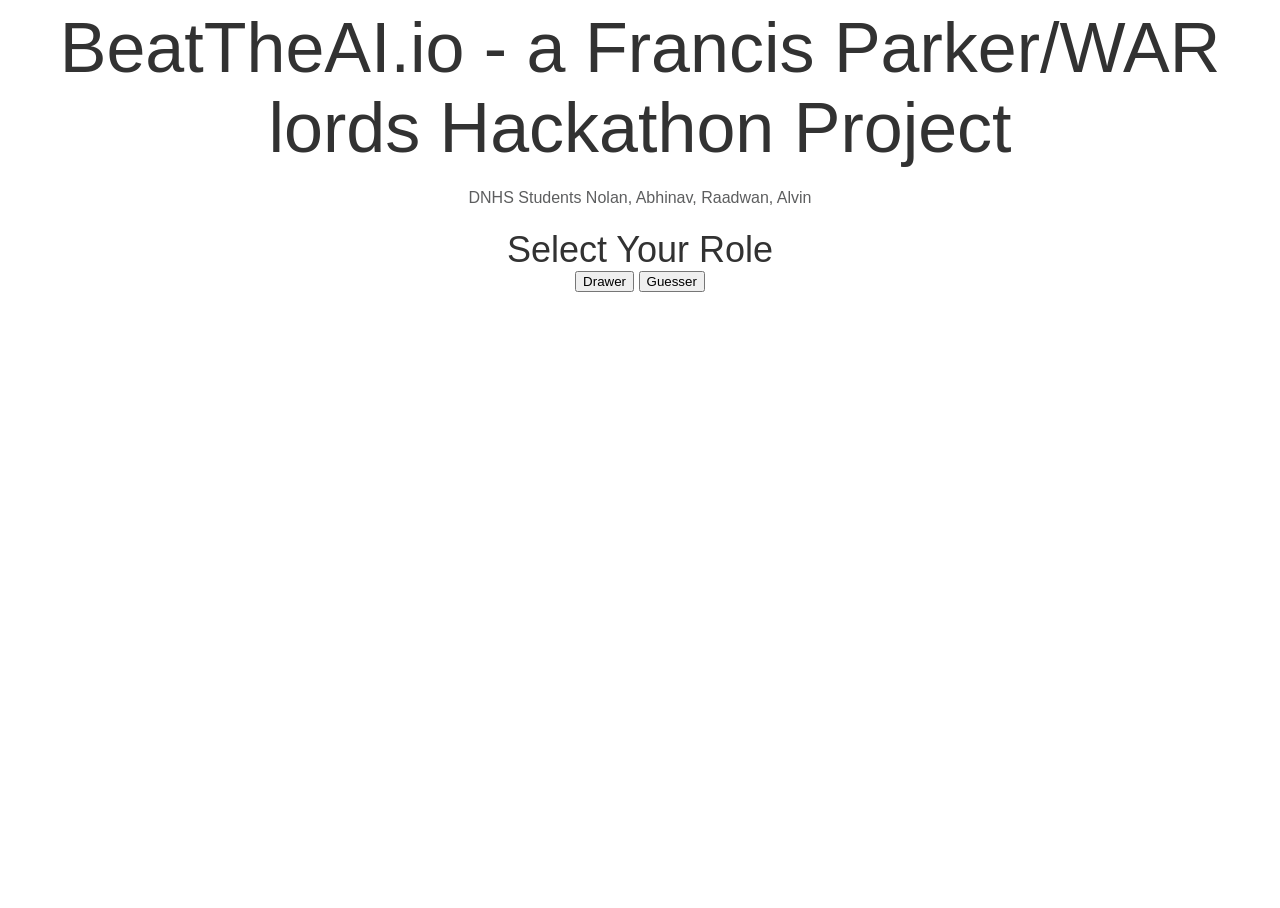
==== index.html @ f6fdb42e "fix css" ====
<html>


<center>
    <link rel="stylesheet" href="style.css">
     <title>BeatTheAI.io</title>
        <h1>BeatTheAI.io - a Francis Parker/WAR lords Hackathon Project</h1>
        <p>DNHS Students Nolan, Abhinav, Raadwan, Alvin</p>

        

        <h2>Select Your Role</h2>
        <button id="drawerButton" type="button" onclick="drawerOnClick()">Drawer</button>
        <button id="guesserButton" type="button" onclick="guesserOnClick()">Guesser</button>


</center>

<script type="text/javascript">
function drawerOnClick() {
    document.getElementById('drawer').style.visibility= "visible" ;
    document.getElementById('guesserButton').style.visibility= "hidden" ;
    document.getElementById('drawerButton').style.visibility= "hidden" ;

}
function guesserOnClick() {
    document.getElementById('guesser').style.visibility= "visible" ;
    
    document.getElementById('guesserButton').style.visibility= "hidden" ;
    document.getElementById('drawerButton').style.visibility= "hidden" ;



}
</script>
<div id="drawer" style="visibility: hidden">

    <script type="text/javascript">


    var canvas, ctx, flag = false,
        prevX = 0,
        currX = 0,

        prevY = 0,
        currY = 0,
        dot_flag = false;

    var x = "black",
        y = 2;
    
    function init() {
        canvas = document.getElementById('can');
        ctx = canvas.getContext("2d");
        w = canvas.width;
        h = canvas.height;
    
        canvas.addEventListener("mousemove", function (e) {
            findxy('move', e)
        }, false);
        canvas.addEventListener("mousedown", function (e) {
            findxy('down', e)
        }, false);
        canvas.addEventListener("mouseup", function (e) {
            findxy('up', e)
        }, false);
        canvas.addEventListener("mouseout", function (e) {
            findxy('out', e)
        }, false);
    }
    
    function color(obj) {
        x = "black";
    
    }
    
    function draw() {
        ctx.beginPath();
        ctx.moveTo(prevX, prevY);
        ctx.lineTo(currX, currY);
        ctx.strokeStyle = x;
        ctx.lineWidth = y;
        ctx.stroke();
        ctx.closePath();
        save();
    }
    
    function erase() {
            ctx.clearRect(0, 0, w, h);
            document.getElementById("canvasimg").style.display = "none";
        
    }
    
    function save() {
        
        document.getElementById("canvasimg").style.border = "2px solid";
        var dataURL = canvas.toDataURL();
        document.getElementById("canvasimg").src = dataURL;
        document.getElementById("canvasimg").style.display = "inline";
        console.log(dataURL)
    }
    
    function findxy(res, e) {
        if (res == 'down') {
            prevX = currX;
            prevY = currY;
            currX = e.clientX - canvas.offsetLeft;
            currY = e.clientY - canvas.offsetTop;
    
            flag = true;
            dot_flag = true;
            if (dot_flag) {
                ctx.beginPath();
                ctx.fillStyle = x;
                ctx.fillRect(currX, currY, 2, 2);
                ctx.closePath();
                dot_flag = false;
            }
        }
        if (res == 'up' || res == "out") {
            flag = false;
        }
        if (res == 'move') {
            if (flag) {
                prevX = currX;
                prevY = currY;
                currX = e.clientX - canvas.offsetLeft;
                currY = e.clientY - canvas.offsetTop;
                draw();
            }
        }
    }
    
    
    </script>
    <body onload="init()">

                <canvas id="can" width="256" height="256" style="position:absolute;top:10%;left:10%;border:2px solid;"></canvas>        
                <input type="button" value="clear" id="clr" size="23" onclick="erase()" style="position:absolute;top:55%;left:15%;">
 

        
    </body>
</div>


    <div id="guesser" style="visibility: hidden">

            <script type="text/javascript">
                <h1>Guesser</h1>
            </script>

     <body onload="init()">

                 <img id="canvasimg" style="position:absolute;top:10%;left:52%;" style="display:none;">


        </body>

            </div>
    </html>
---- style.css ----
html,
body {
	height: 100%;
	font-family: 'PT Sans', sans-serif;
	-webkit-font-smoothing: antialiased;
	font-smoothing: antialiased;
}

h1,
h2,
h3,
h4,
h5,
h6 {
	margin: 0;
	color: #323232;
	font-weight: 400;
}

h1 {
	font-size: 70px;
}

h2 {
	font-size: 36px;
}

h3 {
	font-size: 30px;
}

h4 {
	font-size: 24px;
}

h5 {
	font-size: 18px;
}

h6 {
	font-size: 16px;
}

p {
	font-size: 16;
	color: #5d5e5f;
	line-height: 1.8;
}

img {
	max-width: 100%;
}

input:focus,
select:focus,
button:focus,
textarea:focus {
	outline: none;
}

a:hover,
a:focus {
	text-decoration: none;
	outline: none;
}

ul,
ol {
	padding: 0;
	margin: 0;
}

/*---------------------
  Helper CSS
-----------------------*/

.section-title {
	text-align: center;
}

.section-title h2 {
	font-size: 36px;
}

.set-bg {
	background-repeat: no-repeat;
	background-size: cover;
	background-position: top center;
}

.spad {
	padding-top: 105px;
	padding-bottom: 105px;
}

.text-white h1,
.text-white h2,
.text-white h3,
.text-white h4,
.text-white h5,
.text-white h6,
.text-white p,
.text-white span,
.text-white li,
.text-white a {
	color: #fff;
}

/*---------------------
  Commom elements
-----------------------*/

/* buttons */

.site-btn {
	display: inline-block;
	border: 2px solid #000000;
	font-size: 16px;
	font-weight: 700;
	min-width: 189px;
	padding: 15px 28px;
	padding-right: 62px;
	letter-spacing: 0.08em;
	border-radius: 0;
	text-align: center;
	text-transform: uppercase;
	color: #323232;
	line-height: normal;
	cursor: pointer;
	background-color: transparent;
	background-image: url("../img/angle-rignt.png");
	background-repeat: no-repeat;
	background-position: right 23px top 22px;
}

.site-btn:hover {
	color: #323232;
}

.site-btn.sb-light {
	color: #fff;
	border-color: #fff;
	background-image: url("../img/angle-rignt-w.png");
}

.site-btn.sb-solid-dark {
	color: #fff;
	background-color: #323232;
	background-image: url("../img/angle-rignt-w.png");
}

/* Preloder */

#preloder {
	position: fixed;
	width: 100%;
	height: 100%;
	top: 0;
	left: 0;
	z-index: 999999;
	background: #000;
}

.loader {
	width: 40px;
	height: 40px;
	position: absolute;
	top: 50%;
	left: 50%;
	margin-top: -13px;
	margin-left: -13px;
	border-radius: 60px;
	animation: loader 0.8s linear infinite;
	-webkit-animation: loader 0.8s linear infinite;
}

@keyframes loader {
	0% {
		-webkit-transform: rotate(0deg);
		transform: rotate(0deg);
		border: 4px solid #f44336;
		border-left-color: transparent;
	}
	50% {
		-webkit-transform: rotate(180deg);
		transform: rotate(180deg);
		border: 4px solid #673ab7;
		border-left-color: transparent;
	}
	100% {
		-webkit-transform: rotate(360deg);
		transform: rotate(360deg);
		border: 4px solid #f44336;
		border-left-color: transparent;
	}
}

@-webkit-keyframes loader {
	0% {
		-webkit-transform: rotate(0deg);
		border: 4px solid #f44336;
		border-left-color: transparent;
	}
	50% {
		-webkit-transform: rotate(180deg);
		border: 4px solid #673ab7;
		border-left-color: transparent;
	}
	100% {
		-webkit-transform: rotate(360deg);
		border: 4px solid #f44336;
		border-left-color: transparent;
	}
}

.main-warp {
	height: 100%;
	padding-left: 455px;
}

.spacial-controls {
	position: fixed;
	width: 111px;
	height: 91px;
	top: 0;
	right: 0;
	z-index: 999;
}

.spacial-controls .search-switch {
	display: block;
	height: 100%;
	padding-top: 30px;
	background: #323232;
	text-align: center;
	cursor: pointer;
}

.search-model {
	display: none;
	position: fixed;
	width: 100%;
	height: 100%;
	left: 0;
	top: 0;
	background: #000;
	z-index: 99999;
}

.nav-switch-warp {
	display: none;
	width: 50%;
	background: #fff;
	padding-top: 17px;
	padding-left: 15px;
	-webkit-box-shadow: 0 0 20px rgba(0, 0, 0, 0.1);
	box-shadow: 0 0 20px rgba(0, 0, 0, 0.1);
}

.nav-switch {
	display: block;
	width: 40px;
	height: 31px;
	padding-top: 14px;
	position: relative;
	cursor: pointer;
}

.nav-switch .ns-bar {
	width: 30px;
	height: 3px;
	background: #000;
	-webkit-transition: all 0.3s;
	-o-transition: all 0.3s;
	transition: all 0.3s;
}

.nav-switch .ns-bar:after,
.nav-switch .ns-bar:before {
	position: absolute;
	content: "";
	width: 100%;
	height: 3px;
	background: #000;
	left: 0;
	bottom: 0;
	-webkit-transition: all 0.3s;
	-o-transition: all 0.3s;
	transition: all 0.3s;
}

.nav-switch .ns-bar:before {
	bottom: auto;
	top: 0;
}

.nav-switch:hover .ns-bar {
	width: 100%;
}

.search-moderl-form {
	padding: 0 15px;
}

.search-moderl-form input {
	width: 500px;
	font-size: 40px;
	border: none;
	border-bottom: 2px solid #333;
	background: none;
	color: #999;
}

.search-close-switch {
	position: absolute;
	width: 50px;
	height: 50px;
	background: #333;
	color: #fff;
	text-align: center;
	border-radius: 50%;
	padding-top: 7px;
	font-size: 21px;
	top: 30px;
	cursor: pointer;
}

/*------------------
  Header section
---------------------*/

.header-section {
	position: fixed;
	width: 455px;
	height: 100%;
	left: 0;
	top: 0;
	background: #fff;
	z-index: 9999;
	-webkit-transition: all 0.4s;
	-o-transition: all 0.4s;
	transition: all 0.4s;
}

.header-close {
	display: none;
	position: absolute;
	width: 35px;
	height: 35px;
	border: 1px solid #a9a9a9;
	border-radius: 50%;
	text-align: center;
	padding-top: 4px;
	right: 25px;
	top: 10px;
	color: #999;
}

.header-warp {
	margin-bottom: 250px;
}

.site-logo {
	display: block;
	padding-left: 54px;
	padding-top: 38px;
	margin-bottom: 84px;
}

.menu-icon {
	padding-left: 63px;
	margin-bottom: 29px;
}

.main-menu {
	list-style: none;
	margin-bottom: 65px;
}

.main-menu li a {
	display: inline-block;
	font-size: 14px;
	text-transform: uppercase;
	font-weight: 700;
	color: #323232;
	padding-left: 63px;
	margin-bottom: 24px;
	position: relative;
}

.main-menu li.active a {
	border-bottom: 2px solid #000000;
}

.social-links-warp {
	padding-left: 63px;
}

.social-links {
	width: 40px;
}

.social-links a {
	font-size: 14px;
	display: block;
	color: #c6d7d8;
	margin-bottom: 29px;
	-webkit-transform: rotate(-90deg);
	-ms-transform: rotate(-90deg);
	transform: rotate(-90deg);
	-webkit-transform-origin: top left;
	-ms-transform-origin: top left;
	transform-origin: top left;
}

.social-text {
	font-size: 14px;
	font-weight: 700;
	color: #323232;
	text-transform: uppercase;
	width: 215px;
	position: relative;
	-webkit-transform: rotate(-90deg) translateX(-200px);
	-ms-transform: rotate(-90deg) translateX(-200px);
	transform: rotate(-90deg) translateX(-200px);
	-webkit-transform-origin: top left;
	-ms-transform-origin: top left;
	transform-origin: top left;
}

.social-text:after {
	position: absolute;
	content: "";
	width: 101px;
	height: 2px;
	right: 0;
	top: calc(50% - 1px);
	background: #000;
}

.copyright {
	position: fixed;
	height: 45px;
	width: 455px;
	left: 0;
	bottom: 0;
	background: #fff;
	padding-left: 63px;
	padding-top: 20px;
	font-size: 10px;
	font-weight: 700;
	color: #c6d7d8;
	text-transform: uppercase;
}

.page-section {
	min-height: 100%;
}

.home-page {
	height: 100%;
	position: relative;
	z-index: 10000;
}

.hero-slider,
.hero-slider .owl-stage-outer,
.hero-slider .owl-stage,
.hero-slider .owl-item {
	height: 100%;
}

.hero-slider .owl-nav {
	display: -ms-flex;
	display: -webkit-box;
	display: -ms-flexbox;
	display: flex;
	position: absolute;
	left: -111px;
	bottom: 0;
	z-index: 11;
	width: 222px;
}

.hero-slider .owl-nav button.owl-next,
.hero-slider .owl-nav button.owl-prev {
	width: 111px;
	height: 88px;
	background: #fff;
}

.hero-slider .owl-nav button.owl-prev {
	background: #323232;
}

#snh-1 {
	font-size: 14px;
	font-weight: 700;
	color: #898d90;
	position: absolute;
	width: 111px;
	height: 88px;
	right: 0;
	bottom: 0;
	text-align: center;
	background: #fff;
	padding-top: 22px;
	z-index: 999;
}

#snh-1 span {
	font-size: 30px;
	color: #323232;
}

.slider-item {
	height: 100%;
	padding-bottom: 77px;
}

.slider-item .si-text-box {
	width: 395px;
	padding: 90px 50px 100px 0;
	background: #fff;
}

.slider-item .si-text-box span {
	font-size: 11px;
	font-weight: 700;
	text-transform: uppercase;
	color: #898d90;
	letter-spacing: 2px;
}

.slider-item .si-text-box h2 {
	margin-bottom: 30px;
	font-size: 48px;
}

.slider-item .si-text-box p {
	margin-bottom: 40px;
}

.next-slide-show {
	position: absolute;
	width: 191px;
	height: 191px;
	right: 97px;
	top: calc(50% - 111px);
	background-color: #fff;
	z-index: 111;
	border: 4px solid #fff;
	-webkit-box-shadow: 0 35px 35px rgba(0, 0, 0, 0.64);
	box-shadow: 0 35px 35px rgba(0, 0, 0, 0.64);
}

.next-slide-show .ns-btn {
	position: absolute;
	display: block;
	text-align: center;
	width: 95px;
	height: 52px;
	left: calc(100% - 14px);
	top: calc(50% - 26px);
	font-size: 16px;
	font-weight: 700;
	color: #1b1c2e;
	padding-top: 5px;
	background-color: #fff;
	background-image: url("../img/angle-rignt.png");
	background-repeat: no-repeat;
	background-position: center bottom 13px;
}

/* ----------------
  About page
---------------------*/

.about-page {
	background: #f7f9fb;
	padding-top: 190px;
	height: auto;
}

.about-warp {
	max-width: 1260px;
	padding: 0 47px 105px;
	padding-left: 135px;
}

.about-text {
	padding-right: 60px;
}

.about-text span {
	font-size: 11px;
	font-weight: 700;
	text-transform: uppercase;
	color: #898d90;
	letter-spacing: 2px;
}

.about-text h2 {
	margin-bottom: 30px;
	font-size: 48px;
}

.about-text p {
	margin-bottom: 110px;
}

.milestones {
	margin-bottom: 30px;
}

.milestones .mileston {
	display: inline-block;
	min-width: 120px;
	margin-right: 30px;
	margin-bottom: 40px;
}

.milestones .mileston:last-child {
	margin-right: 0;
}

.milestones .mileston h2 {
	font-size: 60px;
	margin-bottom: 0;
}

.milestones .mileston p {
	font-size: 16px;
	margin-bottom: 0;
}

.site-btn.about-btn {
	padding-right: 70px;
}

.about-image {
	display: inline-block;
	position: relative;
}

.about-image img {
	z-index: 2;
	position: relative;
}

.about-image:after {
	position: absolute;
	content: "";
	width: 100%;
	height: 100%;
	border: 2px solid #1b1c2e;
	left: 32px;
	top: 30px;
}

.about-banner {
	padding: 35px 20px 20px;
}

.about-banner .ab-text {
	max-width: 1165px;
	margin: 0 auto;
}

.about-banner .ab-text h2 {
	font-size: 48px;
	font-weight: 700;
	font-style: italic;
}

.about-banner .ab-text p {
	text-align: right;
	font-weight: 700;
	font-style: italic;
	margin-bottom: 0;
}

/* ----------------
  Gallery Page
---------------------*/

.gallery-page {
	background: #f7f9fb;
}

.gallery-item {
	width: 33.33%;
	float: left;
	position: relative;
}

.gallery-item .hover-links {
	position: absolute;
	width: 100%;
	height: 100%;
	left: 0;
	top: 0;
	background: #323232;
	display: -ms-flex;
	display: -webkit-box;
	display: -ms-flexbox;
	display: flex;
	-webkit-box-align: center;
	-ms-flex-align: center;
	align-items: center;
	-webkit-box-pack: center;
	-ms-flex-pack: center;
	justify-content: center;
	opacity: 0;
	-webkit-transition: all 0.4s;
	-o-transition: all 0.4s;
	transition: all 0.4s;
}

.gallery-item .site-btn {
	min-width: 150px;
	position: relative;
	left: -20px;
	opacity: 0;
	-webkit-transition: all 0.4s;
	-o-transition: all 0.4s;
	transition: all 0.4s;
}

.gallery-item:hover .hover-links {
	opacity: 1;
}

.gallery-item:hover .site-btn {
	left: 0;
	opacity: 1;
	-webkit-transition: all 0.2s ease 0.4s;
	-o-transition: all 0.2s ease 0.4s;
	transition: all 0.2s ease 0.4s;
}

.portfolio-filter {
	list-style: none;
	padding: 28px 0;
	padding-left: 63px;
	padding-right: 130px;
}

.portfolio-filter li {
	display: inline-block;
	font-size: 11px;
	font-weight: 700;
	text-transform: uppercase;
	color: #898d90;
	margin-right: 65px;
	cursor: pointer;
	padding: 10px 0;
}

.portfolio-filter li:last-child {
	margin-right: 0;
}

.portfolio-filter li.active {
	color: #323232;
}

/* --------------------
  Gallery single page
-----------------------*/

.gallery-single-page {
	padding-top: 90px;
	background: #f7f9fb;
	height: auto;
}

.gallery-single-warp {
	padding: 0 15px;
}

.gallery-single-slider .owl-nav {
	display: -ms-flex;
	display: -webkit-box;
	display: -ms-flexbox;
	display: flex;
	position: absolute;
	right: -111px;
	bottom: 0;
	z-index: 11;
	width: 222px;
}

.gallery-single-slider .owl-nav button.owl-next,
.gallery-single-slider .owl-nav button.owl-prev {
	width: 111px;
	height: 88px;
	background: #323232;
}

.gallery-single-slider .owl-nav button.owl-prev {
	background: #fff;
}

.gallery-single-text {
	padding: 75px 70px 0 80px;
}

.gallery-single-text span {
	font-size: 11px;
	font-weight: 700;
	text-transform: uppercase;
	color: #898d90;
	letter-spacing: 2px;
}

.gallery-single-text h2 {
	margin-bottom: 30px;
	font-size: 48px;
}

.gallery-single-text p {
	margin-bottom: 40px;
}

.gallery-single-text ul {
	list-style: none;
	margin-bottom: 50px;
}

.gallery-single-text ul li {
	font-size: 16px;
	color: #000;
	margin-bottom: 5px;
}

.gallery-single-text ul li span {
	font-size: 24px;
	color: #323232;
	text-transform: inherit;
	font-weight: 400;
	letter-spacing: normal;
	width: 140px;
	display: inline-block;
}

/* ----------------
  Blog page
---------------------*/

.blog-page {
	background: #f7f9fb;
	padding-top: 90px;
	padding-left: 86px;
	padding-right: 77px;
	height: 100%;
	overflow: hidden;
}

.blog-warp {
	padding-right: 113px;
	height: 100%;
}

.blog-track {
	padding-bottom: 70px;
}

.blog-post {
	padding-bottom: 70px;
}

.blog-post .blog-thumb {
	height: 477px;
	margin-bottom: 25px;
}

.blog-post .post-date {
	display: inline-block;
	width: 89px;
	text-align: center;
	background: #f7f9fb;
	padding: 14px 0;
}

.blog-post .post-date h3 {
	font-size: 48px;
	font-weight: 700;
	line-height: 35px;
}

.blog-post .post-date span {
	font-size: 11px;
	font-weight: 700;
	color: #898d90;
}

.blog-post .post-title {
	font-size: 48px;
	margin-bottom: 20px;
}

.blog-post .post-metas {
	font-size: 11px;
	font-weight: 700;
	letter-spacing: 2px;
	text-transform: uppercase;
	color: #898d90;
	margin-bottom: 35px;
}

.blog-post .post-metas .post-meta {
	display: inline-block;
	padding-right: 29px;
	padding-left: 25px;
}

.blog-post .post-metas .post-meta:first-child {
	padding-left: 0;
}

.blog-post p {
	margin-bottom: 0;
}

/* ----------------
  Contact page
---------------------*/

.contact-page {
	background: #f7f9fb;
	padding-top: 160px;
}

.contact-warp {
	padding: 0 15px;
}

.contact-text {
	padding-left: 87px;
	padding-right: 35px;
}

.contact-text span {
	font-size: 11px;
	font-weight: 700;
	text-transform: uppercase;
	color: #898d90;
	letter-spacing: 2px;
}

.contact-text h2 {
	margin-bottom: 30px;
	font-size: 48px;
}

.contact-form {
	margin-bottom: 85px;
}

.contact-form input,
.contact-form textarea {
	width: 100%;
	border: none;
	background: none;
	padding-bottom: 10px;
	margin-bottom: 28px;
	font-size: 14px;
	font-style: italic;
	border-bottom: 2px solid #c5d2df;
}

.contact-form input:focus,
.contact-form textarea:focus {
	border-bottom: 2px solid #1b1c2e;
}

.contact-form textarea {
	height: 125px;
}

.contac-info p {
	font-size: 15px;
	color: #323232;
}

.map-warp {
	padding-left: 40px;
	padding-top: 15px;
}

.map-warp iframe {
	height: 838px;
	width: 100%;
}

/* ----------------
  Elements page
---------------------*/

.elements-page {
	padding: 200px 110px 0 85px;
	background: #f7f9fb;
	height: auto;
}

.elements-warp {
	padding: 0 15px;
}

.element {
	margin-bottom: 105px;
}

.element:last-child {
	margin-bottom: 0;
}

.el-title {
	font-size: 48px;
	margin-bottom: 40px;
}

/* Accordion */

.accordion-area .panel {
	margin-bottom: 18px;
}

.accordion-area .panel-header {
	display: block;
	font-weight: 600;
	position: relative;
	border: 2px solid #000000;
	-webkit-transition: all 0.4s ease-out 0s;
	-o-transition: all 0.4s ease-out 0s;
	transition: all 0.4s ease-out 0s;
}

.accordion-area .panel-header.active .panel-link {
	color: #fff;
	background-color: #323232;
}

.accordion-area .panel-header.active .panel-link.collapsed {
	color: #323232;
	background-color: transparent;
}

.accordion-area .panel-link:after {
	content: "+";
	position: absolute;
	font-size: 18px;
	font-weight: 700;
	right: 25px;
	top: 50%;
	color: #000;
	line-height: 16px;
	margin-top: -8px;
	margin-left: -4px;
}

.accordion-area .panel-header.active .panel-link:after {
	content: "-";
	margin-top: -10px;
	color: #fff;
}

.accordion-area .panel-header.active .panel-link.collapsed:after {
	content: "+";
	color: #323232;
}

.accordion-area .panel-link {
	text-align: left;
	background-color: transparent;
	border: none;
	position: relative;
	width: 100%;
	padding: 15px 40px;
	padding-left: 30px;
	font-size: 16px;
	text-transform: uppercase;
	color: #323232;
	font-weight: 700;
	cursor: pointer;
}

.accordion-area .panel-body p {
	margin-bottom: 0;
	padding-top: 30px;
	line-height: 1.9;
}

.accordion-area .panel-body {
	padding: 0 5px;
}

/*===  Tab  ===*/

.tab-element .nav-tabs {
	border-bottom: none;
	margin-bottom: 25px;
}

.tab-element .nav-item {
	margin-right: 10px;
	margin-bottom: 10px;
}

.tab-element .nav-tabs .nav-link {
	border: 2px solid #000;
	text-align: left;
	background-color: transparent;
	border-radius: 0;
	position: relative;
	width: 100%;
	padding: 15px 37px;
	font-size: 16px;
	text-transform: uppercase;
	color: #323232;
	font-weight: 700;
	cursor: pointer;
}

.tab-element .nav-tabs .nav-item:last-child {
	margin-right: 0;
}

.tab-element .nav-tabs .nav-link.active {
	background: #323232;
	color: #fff;
}

.tab-element .tab-pane p {
	margin-bottom: 0;
	line-height: 1.9;
}

/* Circle progress */

.circle-progress {
	text-align: center;
	display: inline-block;
	position: relative;
	margin-bottom: 30px;
}

.circle-progress canvas {
	-webkit-transform: rotate(90deg);
	-ms-transform: rotate(90deg);
	transform: rotate(90deg);
}

.circle-progress .progress-info {
	position: absolute;
	width: 100%;
	top: 50%;
	margin-top: -35px;
}

.circle-progress .progress-info h2 {
	font-size: 48px;
	line-height: 1;
	font-family: 'Futura LT Bold', sans-serif;
}

.circle-progress .progress-info p {
	margin-bottom: 0;
	line-height: 1;
}

.icon-box {
	margin-bottom: 40px;
}

.icon-box .ib-icon {
	font-size: 60px;
	font-weight: 700;
	color: #323232;
	width: 85px;
	float: left;
	margin-right: 10px;
}

.icon-box .ib-title span {
	font-size: 11px;
	font-weight: 700;
	text-transform: uppercase;
	color: #898d90;
	letter-spacing: 2px;
}

.icon-box .ib-title h2 {
	margin-bottom: 30px;
	font-size: 48px;
	line-height: 1;
}

.element .icon-box {
	padding-right: 40px;
}

/* ----------------
  Responsive
---------------------*/

@media (max-width: 1770px) {
	.gallery-single-slider {
		margin-bottom: 50px;
	}
	.gallery-single-slider .owl-nav {
		position: relative;
		left: 0;
		-webkit-box-pack: center;
		-ms-flex-pack: center;
		justify-content: center;
		-webkit-box-align: center;
		-ms-flex-align: center;
		align-items: center;
		width: 100%;
		margin-top: -44px;
	}
}

@media (max-width: 1350px) {
	.about-warp {
		padding-left: 30px;
		padding-right: 60px;
	}
	.about-text {
		padding-right: 0;
	}
	.gallery-single-text {
		padding: 0 30px;
	}
	.contact-text {
		padding-left: 40px;
		padding-right: 30px;
	}
	.map-warp {
		padding-left: 0;
	}
	.map-warp iframe {
		height: 600px;
	}
	.elements-page {
		padding: 200px 40px 0;
	}
	.element .icon-box {
		padding-right: 0px;
	}
}

/* Medium screen : 992px. */

@media only screen and (min-width: 992px) and (max-width: 1199px) {
	.header-section,
	.copyright {
		width: 300px;
	}
	.main-warp {
		padding-left: 300px;
	}
	.about-image {
		margin-bottom: 100px;
		margin-left: 15px;
	}
	.gallery-single-slider {
		padding: 50px 40px 0;
	}
	.gallery-single-text {
		padding: 75px 50 0;
	}
	.gallery-item {
		width: 50%;
	}
	.blog-post .blog-thumb {
		height: 300px;
	}
	.contact-text {
		padding-left: 30px;
		padding-right: 30px;
	}
}

/* Tablet :768px. */

@media only screen and (min-width: 768px) and (max-width: 991px) {
	.spacial-controls {
		width: 200px;
		height: 85px;
		display: -ms-flex;
		display: -webkit-box;
		display: -ms-flexbox;
		display: flex;
	}
	.spacial-controls .search-switch {
		width: 50%;
	}
	.nav-switch-warp {
		display: block;
		padding-top: 25px;
		padding-left: 30px;
	}
	.header-section {
		left: -150%;
		opacity: 0;
		visibility: hidden;
		width: 100%;
		overflow-y: auto;
	}
	.header-section.active {
		left: 0;
		opacity: 1;
		visibility: visible;
	}
	.header-section.active .header-close {
		position: fixed;
	}
	.header-close {
		display: block;
	}
	.main-warp {
		padding-left: 0;
	}
	.home-page {
		z-index: 1;
	}
	.next-slide-show {
		display: none;
	}
	.slider-item {
		-webkit-box-pack: center;
		-ms-flex-pack: center;
		justify-content: center;
	}
	.slider-item .si-text-box {
		width: 495px;
		padding: 90px 30px 100px;
		text-align: center;
	}
	.hero-slider .owl-nav {
		left: 0;
	}
	.hero-slider .owl-nav button.owl-next,
	.hero-slider .owl-nav button.owl-prev {
		width: 90px;
		height: 60px;
	}
	.about-image {
		margin-bottom: 100px;
		margin-left: 15px;
	}
	.gallery-single-slider {
		padding: 50px 40px 0;
	}
	.gallery-single-text {
		padding: 75px 50 0;
	}
	.portfolio-filter {
		padding-right: 215px;
	}
	.portfolio-filter li {
		margin-right: 30px;
	}
	.gallery-item {
		width: 50%;
	}
	.blog-warp {
		padding-right: 50px;
	}
	.blog-post .blog-thumb {
		height: 300px;
	}
	.contact-text {
		padding-left: 30px;
		padding-right: 30px;
	}
}

/* Large Mobile :480px. */

@media only screen and (max-width: 767px) {
	.spacial-controls {
		width: 150px;
		height: 65px;
		display: -ms-flex;
		display: -webkit-box;
		display: -ms-flexbox;
		display: flex;
	}
	.spacial-controls .search-switch {
		width: 50%;
		padding-top: 18px;
	}
	.nav-switch-warp,
	.header-close {
		display: block;
	}
	.header-section {
		left: -150%;
		opacity: 0;
		visibility: hidden;
		width: 100%;
		overflow-y: auto;
	}
	.header-section.active {
		left: 0;
		opacity: 1;
		visibility: visible;
	}
	.header-section.active .header-close {
		position: fixed;
	}
	.header-warp {
		margin-bottom: 50px;
	}
	.social-links {
		width: auto;
	}
	.social-links a {
		display: inline-block;
		-webkit-transform: rotate(0);
		-ms-transform: rotate(0);
		transform: rotate(0);
		margin-right: 15px;
	}
	.social-text {
		display: none;
	}
	.main-warp {
		padding-left: 0;
	}
	.home-page {
		z-index: 1;
	}
	.next-slide-show {
		display: none;
	}
	.slider-item {
		-webkit-box-pack: center;
		-ms-flex-pack: center;
		justify-content: center;
	}
	.slider-item .si-text-box {
		width: 495px;
		padding: 90px 30px 100px;
		text-align: center;
	}
	.hero-slider .owl-nav {
		left: 0;
	}
	.hero-slider .owl-nav button.owl-next,
	.hero-slider .owl-nav button.owl-prev {
		width: 90px;
		height: 60px;
	}
	.slider-item .si-text-box {
		width: 490px;
		padding: 90px 30px 100px;
		text-align: center;
	}
	.about-image {
		margin-bottom: 100px;
		margin-left: 15px;
	}
	.gallery-single-slider {
		padding: 50px 40px 0;
	}
	.gallery-single-text {
		padding: 75px 50 0;
	}
	.portfolio-filter {
		padding-right: 160px;
	}
	.portfolio-filter li {
		margin-right: 30px;
	}
	.gallery-item {
		width: 50%;
	}
	.blog-page {
		padding: 100px 50px 0;
	}
	.blog-warp {
		padding-right: 20px;
	}
	.blog-post .blog-thumb {
		height: 300px;
	}
	.contact-text {
		padding-left: 30px;
		padding-right: 30px;
	}
	.search-moderl-form input {
		width: 100%;
	}
}

/* Medium Mobile :480px. */

@media only screen and (min-width: 576px) and (max-width: 766px) {
	.slider-item .si-text-box {
		width: 470px;
	}
}

/* Small Mobile :320px. */

@media only screen and (max-width: 479px) {
	.slider-item {
		padding: 0 15px;
	}
	.slider-item .si-text-box {
		width: 100%;
		padding: 10px 30px 20px;
	}
	.slider-item .si-text-box h2 {
		margin-bottom: 10px;
		font-size: 38px;
	}
	.slider-item .si-text-box p {
		margin-bottom: 10px;
	}
	#snh-1 {
		display: none;
	}
	.portfolio-filter {
		padding: 80px 30px 20px;
	}
	.gallery-item {
		width: 100%;
	}
	.blog-page {
		padding: 100px 15px 0;
	}
}
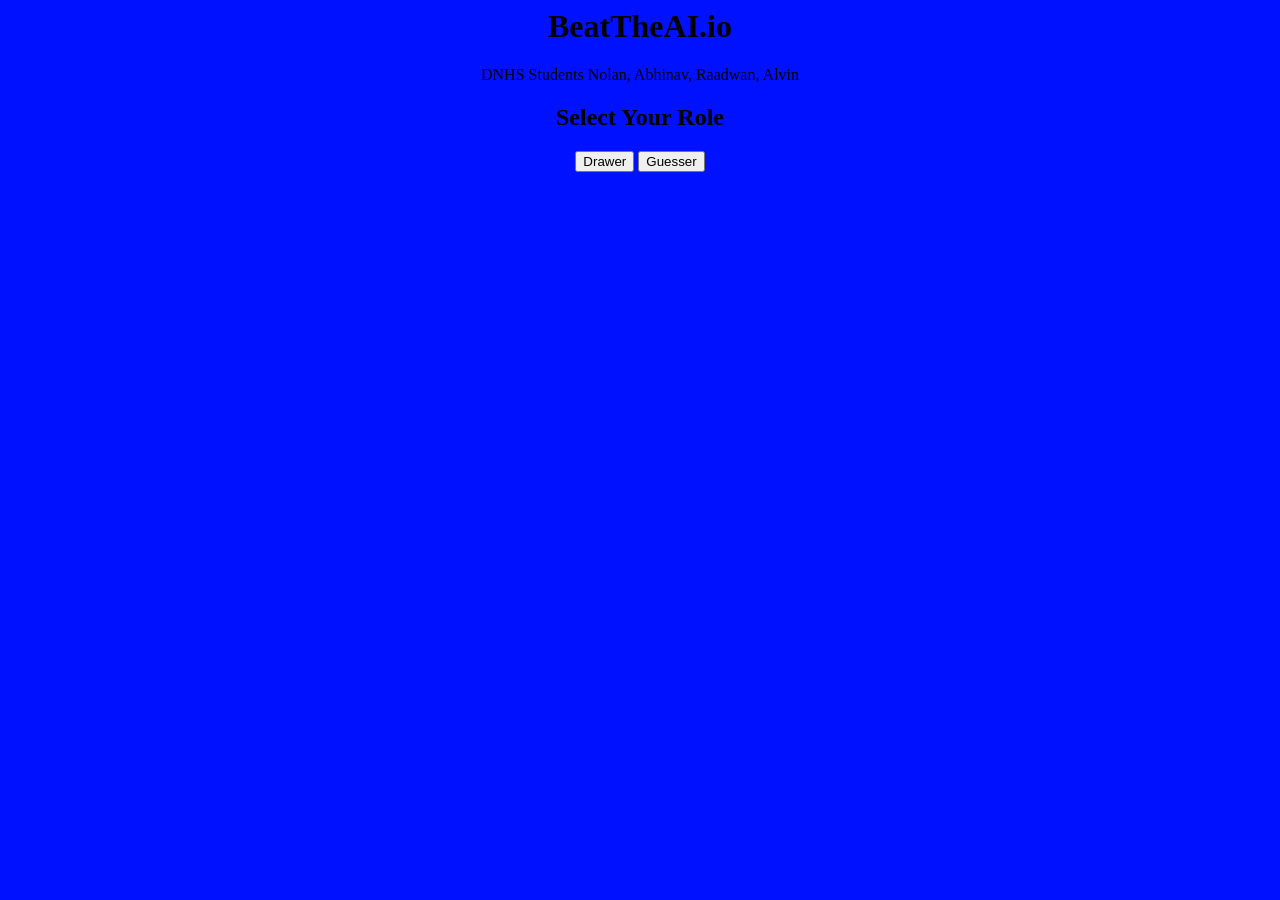
==== commit 9fcd6ed5: "Co-authored-by: Raadwan Masum <piraadwan@gmail.com>" ====
--- a/index.html
+++ b/index.html
@@ -4,12 +4,16 @@
 <center>
     <link rel="stylesheet" href="style.css">
      <title>BeatTheAI.io</title>
-        <h1>BeatTheAI.io - a Francis Parker/WAR lords Hackathon Project</h1>
+        <h1>BeatTheAI.io</h1>
+        <div id="studentInfo" style="visibility: visible">
+
         <p>DNHS Students Nolan, Abhinav, Raadwan, Alvin</p>
+        <h2 id="roleInfo">Select Your Role</h2>
+
+        </div>
 
         
 
-        <h2>Select Your Role</h2>
         <button id="drawerButton" type="button" onclick="drawerOnClick()">Drawer</button>
         <button id="guesserButton" type="button" onclick="guesserOnClick()">Guesser</button>
 
@@ -19,13 +23,16 @@
 <script type="text/javascript">
 function drawerOnClick() {
     document.getElementById('drawer').style.visibility= "visible" ;
+    document.getElementById('studentInfo').style.visibility= "hidden" ;
+    document.getElementById('roleInfo').style.visibility= "hidden" ;
     document.getElementById('guesserButton').style.visibility= "hidden" ;
     document.getElementById('drawerButton').style.visibility= "hidden" ;
 
 }
 function guesserOnClick() {
     document.getElementById('guesser').style.visibility= "visible" ;
-    
+    document.getElementById('studentInfo').style.visibility= "hidden" ;
+    document.getElementById('roleInfo').style.visibility= "hidden" ;
     document.getElementById('guesserButton').style.visibility= "hidden" ;
     document.getElementById('drawerButton').style.visibility= "hidden" ;
 
@@ -97,7 +104,7 @@
         var dataURL = canvas.toDataURL();
         document.getElementById("canvasimg").src = dataURL;
         document.getElementById("canvasimg").style.display = "inline";
-        console.log(dataURL)
+        
     }
     
     function findxy(res, e) {
@@ -148,11 +155,15 @@
 
             <script type="text/javascript">
                 <h1>Guesser</h1>
+
+                function saveFinal() {
+                    
+                }
             </script>
 
      <body onload="init()">
 
-                 <img id="canvasimg" style="position:absolute;top:10%;left:52%;" style="display:none;">
+        <img id="canvasimg" style="position:absolute;top:10%;left:52%;">
 
 
         </body>
--- a/style.css
+++ b/style.css
@@ -1,1538 +1,22 @@
-html,
+#banner {
+    background-color: saddlebrown;
+}
+ 
 body {
-	height: 100%;
-	font-family: 'PT Sans', sans-serif;
-	-webkit-font-smoothing: antialiased;
-	font-smoothing: antialiased;
+    background-color: rgb(0, 17, 255);
 }
 
-h1,
-h2,
-h3,
-h4,
-h5,
-h6 {
-	margin: 0;
-	color: #323232;
-	font-weight: 400;
+canvas {
+    background-color: white;
+}
+ 
+.bodyText {
+    color: #5b120c;
 }
 
-h1 {
-	font-size: 70px;
-}
 
-h2 {
-	font-size: 36px;
-}
-
-h3 {
-	font-size: 30px;
-}
-
-h4 {
-	font-size: 24px;
-}
-
-h5 {
-	font-size: 18px;
-}
-
-h6 {
-	font-size: 16px;
-}
-
-p {
-	font-size: 16;
-	color: #5d5e5f;
-	line-height: 1.8;
-}
-
-img {
-	max-width: 100%;
-}
-
-input:focus,
-select:focus,
-button:focus,
-textarea:focus {
-	outline: none;
-}
-
-a:hover,
-a:focus {
-	text-decoration: none;
-	outline: none;
-}
-
-ul,
-ol {
-	padding: 0;
-	margin: 0;
-}
-
-/*---------------------
-  Helper CSS
------------------------*/
-
-.section-title {
-	text-align: center;
-}
-
-.section-title h2 {
-	font-size: 36px;
-}
-
-.set-bg {
-	background-repeat: no-repeat;
-	background-size: cover;
-	background-position: top center;
-}
-
-.spad {
-	padding-top: 105px;
-	padding-bottom: 105px;
-}
-
-.text-white h1,
-.text-white h2,
-.text-white h3,
-.text-white h4,
-.text-white h5,
-.text-white h6,
-.text-white p,
-.text-white span,
-.text-white li,
-.text-white a {
-	color: #fff;
-}
-
-/*---------------------
-  Commom elements
------------------------*/
-
-/* buttons */
-
-.site-btn {
-	display: inline-block;
-	border: 2px solid #000000;
-	font-size: 16px;
-	font-weight: 700;
-	min-width: 189px;
-	padding: 15px 28px;
-	padding-right: 62px;
-	letter-spacing: 0.08em;
-	border-radius: 0;
-	text-align: center;
-	text-transform: uppercase;
-	color: #323232;
-	line-height: normal;
-	cursor: pointer;
-	background-color: transparent;
-	background-image: url("../img/angle-rignt.png");
-	background-repeat: no-repeat;
-	background-position: right 23px top 22px;
-}
-
-.site-btn:hover {
-	color: #323232;
-}
-
-.site-btn.sb-light {
-	color: #fff;
-	border-color: #fff;
-	background-image: url("../img/angle-rignt-w.png");
-}
-
-.site-btn.sb-solid-dark {
-	color: #fff;
-	background-color: #323232;
-	background-image: url("../img/angle-rignt-w.png");
-}
-
-/* Preloder */
-
-#preloder {
-	position: fixed;
-	width: 100%;
-	height: 100%;
-	top: 0;
-	left: 0;
-	z-index: 999999;
-	background: #000;
-}
-
-.loader {
-	width: 40px;
-	height: 40px;
-	position: absolute;
-	top: 50%;
-	left: 50%;
-	margin-top: -13px;
-	margin-left: -13px;
-	border-radius: 60px;
-	animation: loader 0.8s linear infinite;
-	-webkit-animation: loader 0.8s linear infinite;
-}
-
-@keyframes loader {
-	0% {
-		-webkit-transform: rotate(0deg);
-		transform: rotate(0deg);
-		border: 4px solid #f44336;
-		border-left-color: transparent;
-	}
-	50% {
-		-webkit-transform: rotate(180deg);
-		transform: rotate(180deg);
-		border: 4px solid #673ab7;
-		border-left-color: transparent;
-	}
-	100% {
-		-webkit-transform: rotate(360deg);
-		transform: rotate(360deg);
-		border: 4px solid #f44336;
-		border-left-color: transparent;
-	}
-}
-
-@-webkit-keyframes loader {
-	0% {
-		-webkit-transform: rotate(0deg);
-		border: 4px solid #f44336;
-		border-left-color: transparent;
-	}
-	50% {
-		-webkit-transform: rotate(180deg);
-		border: 4px solid #673ab7;
-		border-left-color: transparent;
-	}
-	100% {
-		-webkit-transform: rotate(360deg);
-		border: 4px solid #f44336;
-		border-left-color: transparent;
-	}
-}
-
-.main-warp {
-	height: 100%;
-	padding-left: 455px;
-}
-
-.spacial-controls {
-	position: fixed;
-	width: 111px;
-	height: 91px;
-	top: 0;
-	right: 0;
-	z-index: 999;
-}
-
-.spacial-controls .search-switch {
-	display: block;
-	height: 100%;
-	padding-top: 30px;
-	background: #323232;
-	text-align: center;
-	cursor: pointer;
-}
-
-.search-model {
-	display: none;
-	position: fixed;
-	width: 100%;
-	height: 100%;
-	left: 0;
-	top: 0;
-	background: #000;
-	z-index: 99999;
-}
-
-.nav-switch-warp {
-	display: none;
-	width: 50%;
-	background: #fff;
-	padding-top: 17px;
-	padding-left: 15px;
-	-webkit-box-shadow: 0 0 20px rgba(0, 0, 0, 0.1);
-	box-shadow: 0 0 20px rgba(0, 0, 0, 0.1);
-}
-
-.nav-switch {
-	display: block;
-	width: 40px;
-	height: 31px;
-	padding-top: 14px;
-	position: relative;
-	cursor: pointer;
-}
-
-.nav-switch .ns-bar {
-	width: 30px;
-	height: 3px;
-	background: #000;
-	-webkit-transition: all 0.3s;
-	-o-transition: all 0.3s;
-	transition: all 0.3s;
-}
-
-.nav-switch .ns-bar:after,
-.nav-switch .ns-bar:before {
-	position: absolute;
-	content: "";
-	width: 100%;
-	height: 3px;
-	background: #000;
-	left: 0;
-	bottom: 0;
-	-webkit-transition: all 0.3s;
-	-o-transition: all 0.3s;
-	transition: all 0.3s;
-}
-
-.nav-switch .ns-bar:before {
-	bottom: auto;
-	top: 0;
-}
-
-.nav-switch:hover .ns-bar {
-	width: 100%;
-}
-
-.search-moderl-form {
-	padding: 0 15px;
-}
-
-.search-moderl-form input {
-	width: 500px;
-	font-size: 40px;
-	border: none;
-	border-bottom: 2px solid #333;
-	background: none;
-	color: #999;
-}
-
-.search-close-switch {
-	position: absolute;
-	width: 50px;
-	height: 50px;
-	background: #333;
-	color: #fff;
-	text-align: center;
-	border-radius: 50%;
-	padding-top: 7px;
-	font-size: 21px;
-	top: 30px;
-	cursor: pointer;
-}
-
-/*------------------
-  Header section
----------------------*/
-
-.header-section {
-	position: fixed;
-	width: 455px;
-	height: 100%;
-	left: 0;
-	top: 0;
-	background: #fff;
-	z-index: 9999;
-	-webkit-transition: all 0.4s;
-	-o-transition: all 0.4s;
-	transition: all 0.4s;
-}
-
-.header-close {
-	display: none;
-	position: absolute;
-	width: 35px;
-	height: 35px;
-	border: 1px solid #a9a9a9;
-	border-radius: 50%;
-	text-align: center;
-	padding-top: 4px;
-	right: 25px;
-	top: 10px;
-	color: #999;
-}
-
-.header-warp {
-	margin-bottom: 250px;
-}
-
-.site-logo {
-	display: block;
-	padding-left: 54px;
-	padding-top: 38px;
-	margin-bottom: 84px;
-}
-
-.menu-icon {
-	padding-left: 63px;
-	margin-bottom: 29px;
-}
-
-.main-menu {
-	list-style: none;
-	margin-bottom: 65px;
-}
-
-.main-menu li a {
-	display: inline-block;
-	font-size: 14px;
-	text-transform: uppercase;
-	font-weight: 700;
-	color: #323232;
-	padding-left: 63px;
-	margin-bottom: 24px;
-	position: relative;
-}
-
-.main-menu li.active a {
-	border-bottom: 2px solid #000000;
-}
-
-.social-links-warp {
-	padding-left: 63px;
-}
-
-.social-links {
-	width: 40px;
-}
-
-.social-links a {
-	font-size: 14px;
-	display: block;
-	color: #c6d7d8;
-	margin-bottom: 29px;
-	-webkit-transform: rotate(-90deg);
-	-ms-transform: rotate(-90deg);
-	transform: rotate(-90deg);
-	-webkit-transform-origin: top left;
-	-ms-transform-origin: top left;
-	transform-origin: top left;
-}
-
-.social-text {
-	font-size: 14px;
-	font-weight: 700;
-	color: #323232;
-	text-transform: uppercase;
-	width: 215px;
-	position: relative;
-	-webkit-transform: rotate(-90deg) translateX(-200px);
-	-ms-transform: rotate(-90deg) translateX(-200px);
-	transform: rotate(-90deg) translateX(-200px);
-	-webkit-transform-origin: top left;
-	-ms-transform-origin: top left;
-	transform-origin: top left;
-}
-
-.social-text:after {
-	position: absolute;
-	content: "";
-	width: 101px;
-	height: 2px;
-	right: 0;
-	top: calc(50% - 1px);
-	background: #000;
-}
-
-.copyright {
-	position: fixed;
-	height: 45px;
-	width: 455px;
-	left: 0;
-	bottom: 0;
-	background: #fff;
-	padding-left: 63px;
-	padding-top: 20px;
-	font-size: 10px;
-	font-weight: 700;
-	color: #c6d7d8;
-	text-transform: uppercase;
-}
-
-.page-section {
-	min-height: 100%;
-}
-
-.home-page {
-	height: 100%;
-	position: relative;
-	z-index: 10000;
-}
-
-.hero-slider,
-.hero-slider .owl-stage-outer,
-.hero-slider .owl-stage,
-.hero-slider .owl-item {
-	height: 100%;
-}
-
-.hero-slider .owl-nav {
-	display: -ms-flex;
-	display: -webkit-box;
-	display: -ms-flexbox;
-	display: flex;
-	position: absolute;
-	left: -111px;
-	bottom: 0;
-	z-index: 11;
-	width: 222px;
-}
-
-.hero-slider .owl-nav button.owl-next,
-.hero-slider .owl-nav button.owl-prev {
-	width: 111px;
-	height: 88px;
-	background: #fff;
-}
-
-.hero-slider .owl-nav button.owl-prev {
-	background: #323232;
-}
-
-#snh-1 {
-	font-size: 14px;
-	font-weight: 700;
-	color: #898d90;
-	position: absolute;
-	width: 111px;
-	height: 88px;
-	right: 0;
-	bottom: 0;
-	text-align: center;
-	background: #fff;
-	padding-top: 22px;
-	z-index: 999;
-}
-
-#snh-1 span {
-	font-size: 30px;
-	color: #323232;
-}
-
-.slider-item {
-	height: 100%;
-	padding-bottom: 77px;
-}
-
-.slider-item .si-text-box {
-	width: 395px;
-	padding: 90px 50px 100px 0;
-	background: #fff;
-}
-
-.slider-item .si-text-box span {
-	font-size: 11px;
-	font-weight: 700;
-	text-transform: uppercase;
-	color: #898d90;
-	letter-spacing: 2px;
-}
-
-.slider-item .si-text-box h2 {
-	margin-bottom: 30px;
-	font-size: 48px;
-}
-
-.slider-item .si-text-box p {
-	margin-bottom: 40px;
-}
-
-.next-slide-show {
-	position: absolute;
-	width: 191px;
-	height: 191px;
-	right: 97px;
-	top: calc(50% - 111px);
-	background-color: #fff;
-	z-index: 111;
-	border: 4px solid #fff;
-	-webkit-box-shadow: 0 35px 35px rgba(0, 0, 0, 0.64);
-	box-shadow: 0 35px 35px rgba(0, 0, 0, 0.64);
-}
-
-.next-slide-show .ns-btn {
-	position: absolute;
-	display: block;
-	text-align: center;
-	width: 95px;
-	height: 52px;
-	left: calc(100% - 14px);
-	top: calc(50% - 26px);
-	font-size: 16px;
-	font-weight: 700;
-	color: #1b1c2e;
-	padding-top: 5px;
-	background-color: #fff;
-	background-image: url("../img/angle-rignt.png");
-	background-repeat: no-repeat;
-	background-position: center bottom 13px;
-}
-
-/* ----------------
-  About page
----------------------*/
-
-.about-page {
-	background: #f7f9fb;
-	padding-top: 190px;
-	height: auto;
-}
-
-.about-warp {
-	max-width: 1260px;
-	padding: 0 47px 105px;
-	padding-left: 135px;
-}
-
-.about-text {
-	padding-right: 60px;
-}
-
-.about-text span {
-	font-size: 11px;
-	font-weight: 700;
-	text-transform: uppercase;
-	color: #898d90;
-	letter-spacing: 2px;
-}
-
-.about-text h2 {
-	margin-bottom: 30px;
-	font-size: 48px;
-}
-
-.about-text p {
-	margin-bottom: 110px;
-}
-
-.milestones {
-	margin-bottom: 30px;
-}
-
-.milestones .mileston {
-	display: inline-block;
-	min-width: 120px;
-	margin-right: 30px;
-	margin-bottom: 40px;
-}
-
-.milestones .mileston:last-child {
-	margin-right: 0;
-}
-
-.milestones .mileston h2 {
-	font-size: 60px;
-	margin-bottom: 0;
-}
-
-.milestones .mileston p {
-	font-size: 16px;
-	margin-bottom: 0;
-}
-
-.site-btn.about-btn {
-	padding-right: 70px;
-}
-
-.about-image {
-	display: inline-block;
-	position: relative;
-}
-
-.about-image img {
-	z-index: 2;
-	position: relative;
-}
-
-.about-image:after {
-	position: absolute;
-	content: "";
-	width: 100%;
-	height: 100%;
-	border: 2px solid #1b1c2e;
-	left: 32px;
-	top: 30px;
-}
-
-.about-banner {
-	padding: 35px 20px 20px;
-}
-
-.about-banner .ab-text {
-	max-width: 1165px;
-	margin: 0 auto;
-}
-
-.about-banner .ab-text h2 {
-	font-size: 48px;
-	font-weight: 700;
-	font-style: italic;
-}
-
-.about-banner .ab-text p {
-	text-align: right;
-	font-weight: 700;
-	font-style: italic;
-	margin-bottom: 0;
-}
-
-/* ----------------
-  Gallery Page
----------------------*/
-
-.gallery-page {
-	background: #f7f9fb;
-}
-
-.gallery-item {
-	width: 33.33%;
-	float: left;
-	position: relative;
-}
-
-.gallery-item .hover-links {
-	position: absolute;
-	width: 100%;
-	height: 100%;
-	left: 0;
-	top: 0;
-	background: #323232;
-	display: -ms-flex;
-	display: -webkit-box;
-	display: -ms-flexbox;
-	display: flex;
-	-webkit-box-align: center;
-	-ms-flex-align: center;
-	align-items: center;
-	-webkit-box-pack: center;
-	-ms-flex-pack: center;
-	justify-content: center;
-	opacity: 0;
-	-webkit-transition: all 0.4s;
-	-o-transition: all 0.4s;
-	transition: all 0.4s;
-}
-
-.gallery-item .site-btn {
-	min-width: 150px;
-	position: relative;
-	left: -20px;
-	opacity: 0;
-	-webkit-transition: all 0.4s;
-	-o-transition: all 0.4s;
-	transition: all 0.4s;
-}
-
-.gallery-item:hover .hover-links {
-	opacity: 1;
-}
-
-.gallery-item:hover .site-btn {
-	left: 0;
-	opacity: 1;
-	-webkit-transition: all 0.2s ease 0.4s;
-	-o-transition: all 0.2s ease 0.4s;
-	transition: all 0.2s ease 0.4s;
-}
-
-.portfolio-filter {
-	list-style: none;
-	padding: 28px 0;
-	padding-left: 63px;
-	padding-right: 130px;
-}
-
-.portfolio-filter li {
-	display: inline-block;
-	font-size: 11px;
-	font-weight: 700;
-	text-transform: uppercase;
-	color: #898d90;
-	margin-right: 65px;
-	cursor: pointer;
-	padding: 10px 0;
-}
-
-.portfolio-filter li:last-child {
-	margin-right: 0;
-}
-
-.portfolio-filter li.active {
-	color: #323232;
-}
-
-/* --------------------
-  Gallery single page
------------------------*/
-
-.gallery-single-page {
-	padding-top: 90px;
-	background: #f7f9fb;
-	height: auto;
-}
-
-.gallery-single-warp {
-	padding: 0 15px;
-}
-
-.gallery-single-slider .owl-nav {
-	display: -ms-flex;
-	display: -webkit-box;
-	display: -ms-flexbox;
-	display: flex;
-	position: absolute;
-	right: -111px;
-	bottom: 0;
-	z-index: 11;
-	width: 222px;
-}
-
-.gallery-single-slider .owl-nav button.owl-next,
-.gallery-single-slider .owl-nav button.owl-prev {
-	width: 111px;
-	height: 88px;
-	background: #323232;
-}
-
-.gallery-single-slider .owl-nav button.owl-prev {
-	background: #fff;
-}
-
-.gallery-single-text {
-	padding: 75px 70px 0 80px;
-}
-
-.gallery-single-text span {
-	font-size: 11px;
-	font-weight: 700;
-	text-transform: uppercase;
-	color: #898d90;
-	letter-spacing: 2px;
-}
-
-.gallery-single-text h2 {
-	margin-bottom: 30px;
-	font-size: 48px;
-}
-
-.gallery-single-text p {
-	margin-bottom: 40px;
-}
-
-.gallery-single-text ul {
-	list-style: none;
-	margin-bottom: 50px;
-}
-
-.gallery-single-text ul li {
-	font-size: 16px;
-	color: #000;
-	margin-bottom: 5px;
-}
-
-.gallery-single-text ul li span {
-	font-size: 24px;
-	color: #323232;
-	text-transform: inherit;
-	font-weight: 400;
-	letter-spacing: normal;
-	width: 140px;
-	display: inline-block;
-}
-
-/* ----------------
-  Blog page
----------------------*/
-
-.blog-page {
-	background: #f7f9fb;
-	padding-top: 90px;
-	padding-left: 86px;
-	padding-right: 77px;
-	height: 100%;
-	overflow: hidden;
-}
-
-.blog-warp {
-	padding-right: 113px;
-	height: 100%;
-}
-
-.blog-track {
-	padding-bottom: 70px;
-}
-
-.blog-post {
-	padding-bottom: 70px;
-}
-
-.blog-post .blog-thumb {
-	height: 477px;
-	margin-bottom: 25px;
-}
-
-.blog-post .post-date {
-	display: inline-block;
-	width: 89px;
-	text-align: center;
-	background: #f7f9fb;
-	padding: 14px 0;
-}
-
-.blog-post .post-date h3 {
-	font-size: 48px;
-	font-weight: 700;
-	line-height: 35px;
-}
-
-.blog-post .post-date span {
-	font-size: 11px;
-	font-weight: 700;
-	color: #898d90;
-}
-
-.blog-post .post-title {
-	font-size: 48px;
-	margin-bottom: 20px;
-}
-
-.blog-post .post-metas {
-	font-size: 11px;
-	font-weight: 700;
-	letter-spacing: 2px;
-	text-transform: uppercase;
-	color: #898d90;
-	margin-bottom: 35px;
-}
-
-.blog-post .post-metas .post-meta {
-	display: inline-block;
-	padding-right: 29px;
-	padding-left: 25px;
-}
-
-.blog-post .post-metas .post-meta:first-child {
-	padding-left: 0;
-}
-
-.blog-post p {
-	margin-bottom: 0;
-}
-
-/* ----------------
-  Contact page
----------------------*/
-
-.contact-page {
-	background: #f7f9fb;
-	padding-top: 160px;
-}
-
-.contact-warp {
-	padding: 0 15px;
-}
-
-.contact-text {
-	padding-left: 87px;
-	padding-right: 35px;
-}
-
-.contact-text span {
-	font-size: 11px;
-	font-weight: 700;
-	text-transform: uppercase;
-	color: #898d90;
-	letter-spacing: 2px;
-}
-
-.contact-text h2 {
-	margin-bottom: 30px;
-	font-size: 48px;
-}
-
-.contact-form {
-	margin-bottom: 85px;
-}
-
-.contact-form input,
-.contact-form textarea {
-	width: 100%;
-	border: none;
-	background: none;
-	padding-bottom: 10px;
-	margin-bottom: 28px;
-	font-size: 14px;
-	font-style: italic;
-	border-bottom: 2px solid #c5d2df;
-}
-
-.contact-form input:focus,
-.contact-form textarea:focus {
-	border-bottom: 2px solid #1b1c2e;
-}
-
-.contact-form textarea {
-	height: 125px;
-}
-
-.contac-info p {
-	font-size: 15px;
-	color: #323232;
-}
-
-.map-warp {
-	padding-left: 40px;
-	padding-top: 15px;
-}
-
-.map-warp iframe {
-	height: 838px;
-	width: 100%;
-}
-
-/* ----------------
-  Elements page
----------------------*/
-
-.elements-page {
-	padding: 200px 110px 0 85px;
-	background: #f7f9fb;
-	height: auto;
-}
-
-.elements-warp {
-	padding: 0 15px;
-}
-
-.element {
-	margin-bottom: 105px;
-}
-
-.element:last-child {
-	margin-bottom: 0;
-}
-
-.el-title {
-	font-size: 48px;
-	margin-bottom: 40px;
-}
-
-/* Accordion */
-
-.accordion-area .panel {
-	margin-bottom: 18px;
-}
-
-.accordion-area .panel-header {
-	display: block;
-	font-weight: 600;
-	position: relative;
-	border: 2px solid #000000;
-	-webkit-transition: all 0.4s ease-out 0s;
-	-o-transition: all 0.4s ease-out 0s;
-	transition: all 0.4s ease-out 0s;
-}
-
-.accordion-area .panel-header.active .panel-link {
-	color: #fff;
-	background-color: #323232;
-}
-
-.accordion-area .panel-header.active .panel-link.collapsed {
-	color: #323232;
-	background-color: transparent;
-}
-
-.accordion-area .panel-link:after {
-	content: "+";
-	position: absolute;
-	font-size: 18px;
-	font-weight: 700;
-	right: 25px;
-	top: 50%;
-	color: #000;
-	line-height: 16px;
-	margin-top: -8px;
-	margin-left: -4px;
-}
-
-.accordion-area .panel-header.active .panel-link:after {
-	content: "-";
-	margin-top: -10px;
-	color: #fff;
-}
-
-.accordion-area .panel-header.active .panel-link.collapsed:after {
-	content: "+";
-	color: #323232;
-}
-
-.accordion-area .panel-link {
-	text-align: left;
-	background-color: transparent;
-	border: none;
-	position: relative;
-	width: 100%;
-	padding: 15px 40px;
-	padding-left: 30px;
-	font-size: 16px;
-	text-transform: uppercase;
-	color: #323232;
-	font-weight: 700;
-	cursor: pointer;
-}
-
-.accordion-area .panel-body p {
-	margin-bottom: 0;
-	padding-top: 30px;
-	line-height: 1.9;
-}
-
-.accordion-area .panel-body {
-	padding: 0 5px;
-}
-
-/*===  Tab  ===*/
-
-.tab-element .nav-tabs {
-	border-bottom: none;
-	margin-bottom: 25px;
-}
-
-.tab-element .nav-item {
-	margin-right: 10px;
-	margin-bottom: 10px;
-}
-
-.tab-element .nav-tabs .nav-link {
-	border: 2px solid #000;
-	text-align: left;
-	background-color: transparent;
-	border-radius: 0;
-	position: relative;
-	width: 100%;
-	padding: 15px 37px;
-	font-size: 16px;
-	text-transform: uppercase;
-	color: #323232;
-	font-weight: 700;
-	cursor: pointer;
-}
-
-.tab-element .nav-tabs .nav-item:last-child {
-	margin-right: 0;
-}
-
-.tab-element .nav-tabs .nav-link.active {
-	background: #323232;
-	color: #fff;
-}
-
-.tab-element .tab-pane p {
-	margin-bottom: 0;
-	line-height: 1.9;
-}
-
-/* Circle progress */
-
-.circle-progress {
-	text-align: center;
-	display: inline-block;
-	position: relative;
-	margin-bottom: 30px;
-}
-
-.circle-progress canvas {
-	-webkit-transform: rotate(90deg);
-	-ms-transform: rotate(90deg);
-	transform: rotate(90deg);
-}
-
-.circle-progress .progress-info {
-	position: absolute;
-	width: 100%;
-	top: 50%;
-	margin-top: -35px;
-}
-
-.circle-progress .progress-info h2 {
-	font-size: 48px;
-	line-height: 1;
-	font-family: 'Futura LT Bold', sans-serif;
-}
-
-.circle-progress .progress-info p {
-	margin-bottom: 0;
-	line-height: 1;
-}
-
-.icon-box {
-	margin-bottom: 40px;
-}
-
-.icon-box .ib-icon {
-	font-size: 60px;
-	font-weight: 700;
-	color: #323232;
-	width: 85px;
-	float: left;
-	margin-right: 10px;
-}
-
-.icon-box .ib-title span {
-	font-size: 11px;
-	font-weight: 700;
-	text-transform: uppercase;
-	color: #898d90;
-	letter-spacing: 2px;
-}
-
-.icon-box .ib-title h2 {
-	margin-bottom: 30px;
-	font-size: 48px;
-	line-height: 1;
-}
-
-.element .icon-box {
-	padding-right: 40px;
-}
-
-/* ----------------
-  Responsive
----------------------*/
-
-@media (max-width: 1770px) {
-	.gallery-single-slider {
-		margin-bottom: 50px;
-	}
-	.gallery-single-slider .owl-nav {
-		position: relative;
-		left: 0;
-		-webkit-box-pack: center;
-		-ms-flex-pack: center;
-		justify-content: center;
-		-webkit-box-align: center;
-		-ms-flex-align: center;
-		align-items: center;
-		width: 100%;
-		margin-top: -44px;
-	}
-}
-
-@media (max-width: 1350px) {
-	.about-warp {
-		padding-left: 30px;
-		padding-right: 60px;
-	}
-	.about-text {
-		padding-right: 0;
-	}
-	.gallery-single-text {
-		padding: 0 30px;
-	}
-	.contact-text {
-		padding-left: 40px;
-		padding-right: 30px;
-	}
-	.map-warp {
-		padding-left: 0;
-	}
-	.map-warp iframe {
-		height: 600px;
-	}
-	.elements-page {
-		padding: 200px 40px 0;
-	}
-	.element .icon-box {
-		padding-right: 0px;
-	}
-}
-
-/* Medium screen : 992px. */
-
-@media only screen and (min-width: 992px) and (max-width: 1199px) {
-	.header-section,
-	.copyright {
-		width: 300px;
-	}
-	.main-warp {
-		padding-left: 300px;
-	}
-	.about-image {
-		margin-bottom: 100px;
-		margin-left: 15px;
-	}
-	.gallery-single-slider {
-		padding: 50px 40px 0;
-	}
-	.gallery-single-text {
-		padding: 75px 50 0;
-	}
-	.gallery-item {
-		width: 50%;
-	}
-	.blog-post .blog-thumb {
-		height: 300px;
-	}
-	.contact-text {
-		padding-left: 30px;
-		padding-right: 30px;
-	}
-}
-
-/* Tablet :768px. */
-
-@media only screen and (min-width: 768px) and (max-width: 991px) {
-	.spacial-controls {
-		width: 200px;
-		height: 85px;
-		display: -ms-flex;
-		display: -webkit-box;
-		display: -ms-flexbox;
-		display: flex;
-	}
-	.spacial-controls .search-switch {
-		width: 50%;
-	}
-	.nav-switch-warp {
-		display: block;
-		padding-top: 25px;
-		padding-left: 30px;
-	}
-	.header-section {
-		left: -150%;
-		opacity: 0;
-		visibility: hidden;
-		width: 100%;
-		overflow-y: auto;
-	}
-	.header-section.active {
-		left: 0;
-		opacity: 1;
-		visibility: visible;
-	}
-	.header-section.active .header-close {
-		position: fixed;
-	}
-	.header-close {
-		display: block;
-	}
-	.main-warp {
-		padding-left: 0;
-	}
-	.home-page {
-		z-index: 1;
-	}
-	.next-slide-show {
-		display: none;
-	}
-	.slider-item {
-		-webkit-box-pack: center;
-		-ms-flex-pack: center;
-		justify-content: center;
-	}
-	.slider-item .si-text-box {
-		width: 495px;
-		padding: 90px 30px 100px;
-		text-align: center;
-	}
-	.hero-slider .owl-nav {
-		left: 0;
-	}
-	.hero-slider .owl-nav button.owl-next,
-	.hero-slider .owl-nav button.owl-prev {
-		width: 90px;
-		height: 60px;
-	}
-	.about-image {
-		margin-bottom: 100px;
-		margin-left: 15px;
-	}
-	.gallery-single-slider {
-		padding: 50px 40px 0;
-	}
-	.gallery-single-text {
-		padding: 75px 50 0;
-	}
-	.portfolio-filter {
-		padding-right: 215px;
-	}
-	.portfolio-filter li {
-		margin-right: 30px;
-	}
-	.gallery-item {
-		width: 50%;
-	}
-	.blog-warp {
-		padding-right: 50px;
-	}
-	.blog-post .blog-thumb {
-		height: 300px;
-	}
-	.contact-text {
-		padding-left: 30px;
-		padding-right: 30px;
-	}
-}
-
-/* Large Mobile :480px. */
-
-@media only screen and (max-width: 767px) {
-	.spacial-controls {
-		width: 150px;
-		height: 65px;
-		display: -ms-flex;
-		display: -webkit-box;
-		display: -ms-flexbox;
-		display: flex;
-	}
-	.spacial-controls .search-switch {
-		width: 50%;
-		padding-top: 18px;
-	}
-	.nav-switch-warp,
-	.header-close {
-		display: block;
-	}
-	.header-section {
-		left: -150%;
-		opacity: 0;
-		visibility: hidden;
-		width: 100%;
-		overflow-y: auto;
-	}
-	.header-section.active {
-		left: 0;
-		opacity: 1;
-		visibility: visible;
-	}
-	.header-section.active .header-close {
-		position: fixed;
-	}
-	.header-warp {
-		margin-bottom: 50px;
-	}
-	.social-links {
-		width: auto;
-	}
-	.social-links a {
-		display: inline-block;
-		-webkit-transform: rotate(0);
-		-ms-transform: rotate(0);
-		transform: rotate(0);
-		margin-right: 15px;
-	}
-	.social-text {
-		display: none;
-	}
-	.main-warp {
-		padding-left: 0;
-	}
-	.home-page {
-		z-index: 1;
-	}
-	.next-slide-show {
-		display: none;
-	}
-	.slider-item {
-		-webkit-box-pack: center;
-		-ms-flex-pack: center;
-		justify-content: center;
-	}
-	.slider-item .si-text-box {
-		width: 495px;
-		padding: 90px 30px 100px;
-		text-align: center;
-	}
-	.hero-slider .owl-nav {
-		left: 0;
-	}
-	.hero-slider .owl-nav button.owl-next,
-	.hero-slider .owl-nav button.owl-prev {
-		width: 90px;
-		height: 60px;
-	}
-	.slider-item .si-text-box {
-		width: 490px;
-		padding: 90px 30px 100px;
-		text-align: center;
-	}
-	.about-image {
-		margin-bottom: 100px;
-		margin-left: 15px;
-	}
-	.gallery-single-slider {
-		padding: 50px 40px 0;
-	}
-	.gallery-single-text {
-		padding: 75px 50 0;
-	}
-	.portfolio-filter {
-		padding-right: 160px;
-	}
-	.portfolio-filter li {
-		margin-right: 30px;
-	}
-	.gallery-item {
-		width: 50%;
-	}
-	.blog-page {
-		padding: 100px 50px 0;
-	}
-	.blog-warp {
-		padding-right: 20px;
-	}
-	.blog-post .blog-thumb {
-		height: 300px;
-	}
-	.contact-text {
-		padding-left: 30px;
-		padding-right: 30px;
-	}
-	.search-moderl-form input {
-		width: 100%;
-	}
-}
-
-/* Medium Mobile :480px. */
-
-@media only screen and (min-width: 576px) and (max-width: 766px) {
-	.slider-item .si-text-box {
-		width: 470px;
-	}
-}
-
-/* Small Mobile :320px. */
-
-@media only screen and (max-width: 479px) {
-	.slider-item {
-		padding: 0 15px;
-	}
-	.slider-item .si-text-box {
-		width: 100%;
-		padding: 10px 30px 20px;
-	}
-	.slider-item .si-text-box h2 {
-		margin-bottom: 10px;
-		font-size: 38px;
-	}
-	.slider-item .si-text-box p {
-		margin-bottom: 10px;
-	}
-	#snh-1 {
-		display: none;
-	}
-	.portfolio-filter {
-		padding: 80px 30px 20px;
-	}
-	.gallery-item {
-		width: 100%;
-	}
-	.blog-page {
-		padding: 100px 15px 0;
-	}
-}
+/*
+button {
+    border-radius: 8px;
+    color: rgb(255, 255, 255);
+}
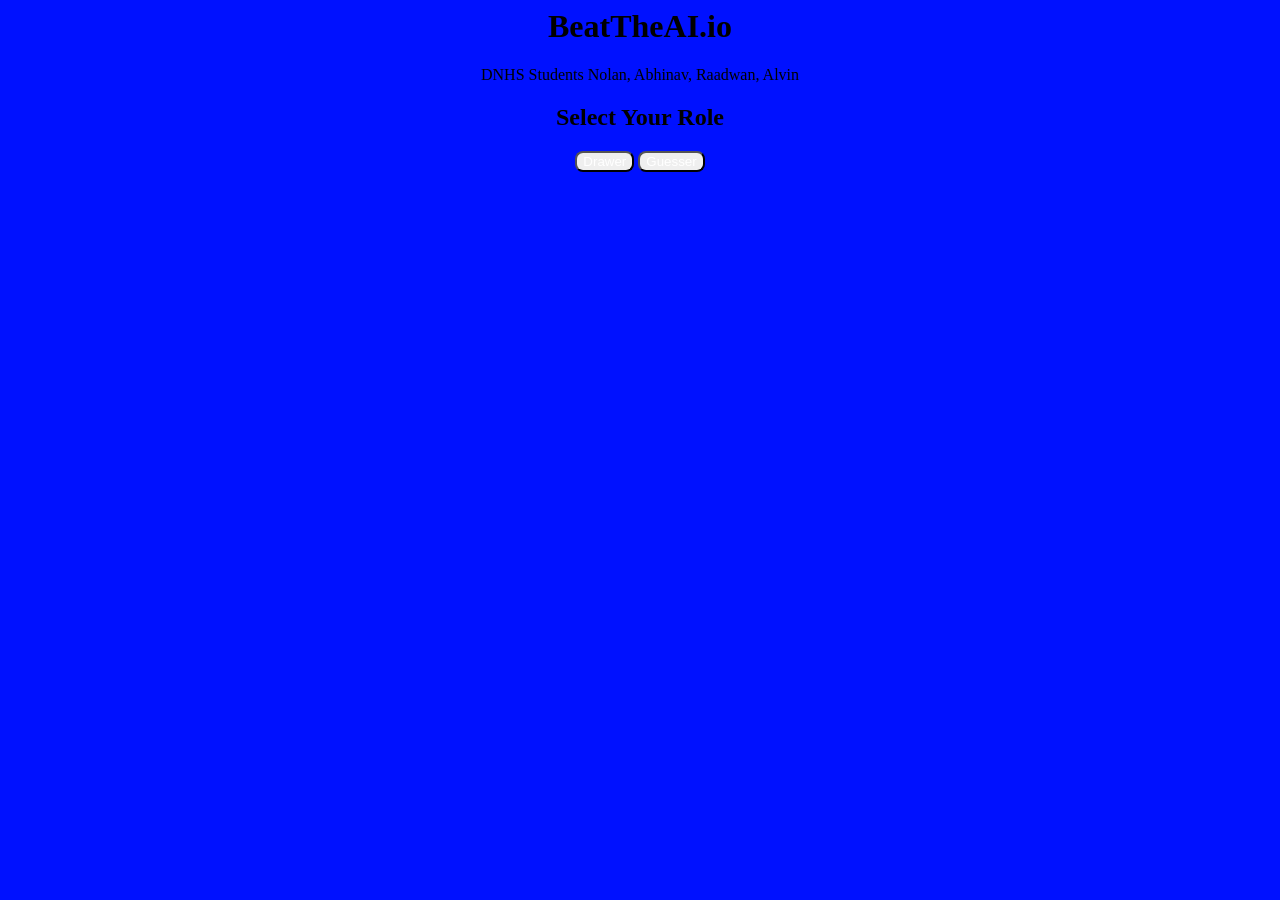
==== commit 0d8e39b8: "fix css" ====
--- a/index.html
+++ b/index.html
@@ -1,6 +1,5 @@
 <html>
-
-
+    
 <center>
     <link rel="stylesheet" href="style.css">
      <title>BeatTheAI.io</title>
@@ -104,6 +103,8 @@
         var dataURL = canvas.toDataURL();
         document.getElementById("canvasimg").src = dataURL;
         document.getElementById("canvasimg").style.display = "inline";
+
+        saveFinal(dataURL)
         
     }
     
@@ -156,8 +157,8 @@
             <script type="text/javascript">
                 <h1>Guesser</h1>
 
-                function saveFinal() {
-                    
+                function saveFinal(dataURL) {
+                    console.log("Save Final: " + dataURL)
                 }
             </script>
 
--- a/style.css
+++ b/style.css
@@ -15,7 +15,6 @@
 }
 
 
-/*
 button {
     border-radius: 8px;
     color: rgb(255, 255, 255);
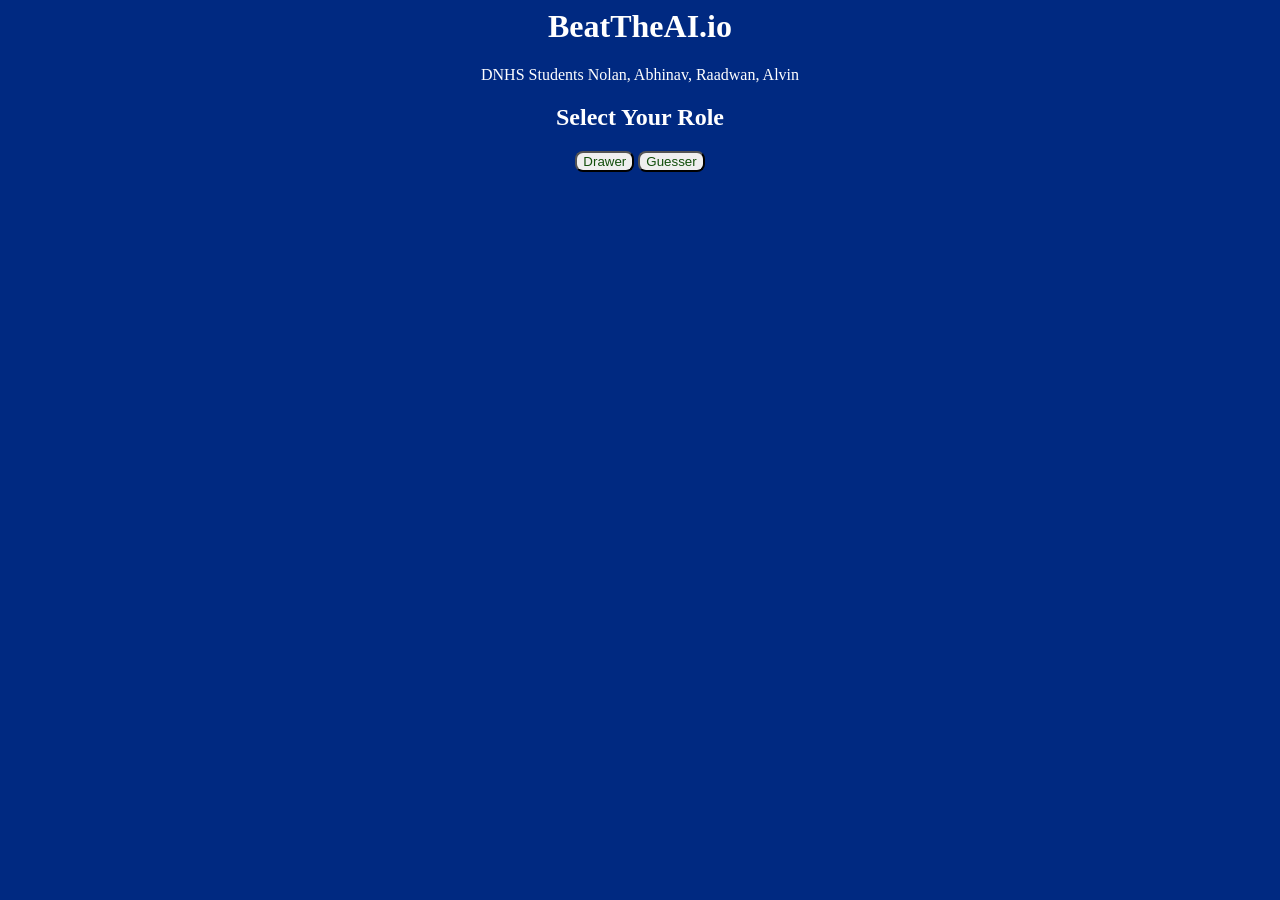
==== commit b2e1cb6e: "fix css" ====
--- a/index.html
+++ b/index.html
@@ -1,5 +1,5 @@
 <html>
-    
+
 <center>
     <link rel="stylesheet" href="style.css">
      <title>BeatTheAI.io</title>
@@ -167,7 +167,7 @@
         <img id="canvasimg" style="position:absolute;top:10%;left:52%;">
 
 
-        </body>
+    </body>
 
-            </div>
+    </div>
     </html>
--- a/style.css
+++ b/style.css
@@ -3,7 +3,7 @@
 }
  
 body {
-    background-color: rgb(0, 17, 255);
+    background-color: rgb(0, 41, 129);
 }
 
 canvas {
@@ -14,8 +14,23 @@
     color: #5b120c;
 }
 
-
 button {
     border-radius: 8px;
-    color: rgb(255, 255, 255);
+    color: rgb(17, 78, 11);
+}
+
+title {
+    color: white;
+}
+
+h1 {
+    color: white;
+}
+
+h2 {
+    color: white;
+}
+
+p {
+    color: white;
 }
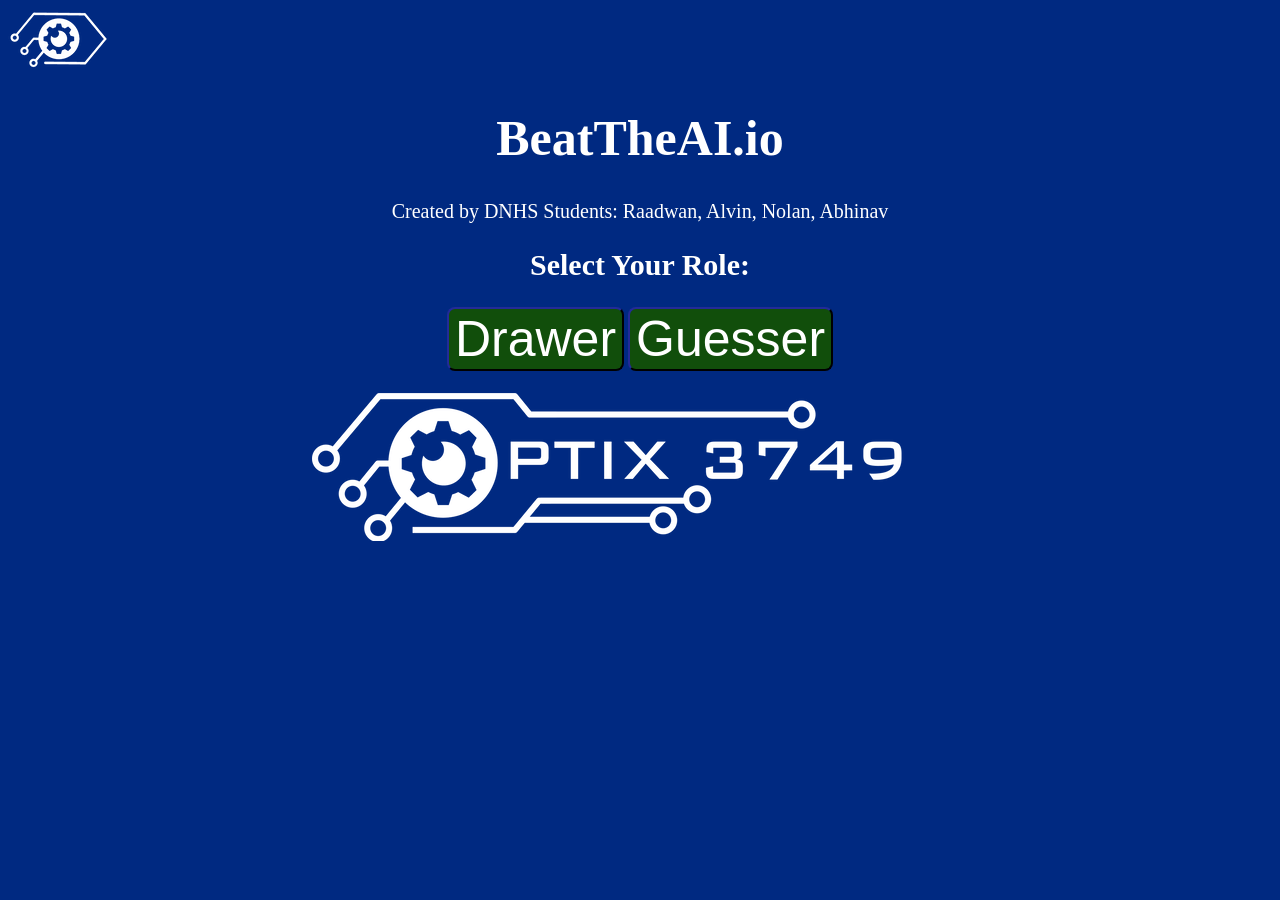
==== commit d085481a: "fix literally everything" ====
--- a/index.html
+++ b/index.html
@@ -1,173 +1,34 @@
-<html>
+<!DOCTYPE html>
+<html lang="zxx">
+    <head>
+        <link href="https://static.wixstatic.com/media/b86fa7_e7ddf11ecc404884a9315632acf40e7a%7Emv2_d_1200_1200_s_2.png/v1/fill/w_32%2Ch_32%2Clg_1%2Cusm_0.66_1.00_0.01/b86fa7_e7ddf11ecc404884a9315632acf40e7a%7Emv2_d_1200_1200_s_2.png" rel="shortcut icon"/>
+        <link href="https://fonts.googleapis.com/css?family=PT+Sans:400,400i,700,700i" rel="stylesheet">
+        <div class="header-warp">
+            <a href="./index.html" class="site-logo">
+                <img src="img/optix.jpg" alt="">
+            </a>
+        </div>
+        <center>
+            <link rel="stylesheet" href="style.css">
+            <title>BeatTheAI.io</title>
+            <h1>BeatTheAI.io</h1>
 
-<center>
-    <link rel="stylesheet" href="style.css">
-     <title>BeatTheAI.io</title>
-        <h1>BeatTheAI.io</h1>
-        <div id="studentInfo" style="visibility: visible">
+            <p>Created by DNHS Students: Raadwan, Alvin, Nolan, Abhinav</p>
+            <h2 id="roleInfo">Select Your Role:</h2>
+            
+            <button>
+            <a href="./drawer.html" class="myButton" style="text-decoration: none;">Drawer</a>
+            </button>
+            <button>
+            <a href="./guesser.html" class="myButton" style="text-decoration: none;">Guesser</a>
+            </button>
+        </center>
+    </head>
 
-        <p>DNHS Students Nolan, Abhinav, Raadwan, Alvin</p>
-        <h2 id="roleInfo">Select Your Role</h2>
-
-        </div>
-
-        
-
-        <button id="drawerButton" type="button" onclick="drawerOnClick()">Drawer</button>
-        <button id="guesserButton" type="button" onclick="guesserOnClick()">Guesser</button>
-
-
-</center>
-
-<script type="text/javascript">
-function drawerOnClick() {
-    document.getElementById('drawer').style.visibility= "visible" ;
-    document.getElementById('studentInfo').style.visibility= "hidden" ;
-    document.getElementById('roleInfo').style.visibility= "hidden" ;
-    document.getElementById('guesserButton').style.visibility= "hidden" ;
-    document.getElementById('drawerButton').style.visibility= "hidden" ;
-
-}
-function guesserOnClick() {
-    document.getElementById('guesser').style.visibility= "visible" ;
-    document.getElementById('studentInfo').style.visibility= "hidden" ;
-    document.getElementById('roleInfo').style.visibility= "hidden" ;
-    document.getElementById('guesserButton').style.visibility= "hidden" ;
-    document.getElementById('drawerButton').style.visibility= "hidden" ;
-
-
-
-}
-</script>
-<div id="drawer" style="visibility: hidden">
-
-    <script type="text/javascript">
-
-
-    var canvas, ctx, flag = false,
-        prevX = 0,
-        currX = 0,
-
-        prevY = 0,
-        currY = 0,
-        dot_flag = false;
-
-    var x = "black",
-        y = 2;
-    
-    function init() {
-        canvas = document.getElementById('can');
-        ctx = canvas.getContext("2d");
-        w = canvas.width;
-        h = canvas.height;
-    
-        canvas.addEventListener("mousemove", function (e) {
-            findxy('move', e)
-        }, false);
-        canvas.addEventListener("mousedown", function (e) {
-            findxy('down', e)
-        }, false);
-        canvas.addEventListener("mouseup", function (e) {
-            findxy('up', e)
-        }, false);
-        canvas.addEventListener("mouseout", function (e) {
-            findxy('out', e)
-        }, false);
-    }
-    
-    function color(obj) {
-        x = "black";
-    
-    }
-    
-    function draw() {
-        ctx.beginPath();
-        ctx.moveTo(prevX, prevY);
-        ctx.lineTo(currX, currY);
-        ctx.strokeStyle = x;
-        ctx.lineWidth = y;
-        ctx.stroke();
-        ctx.closePath();
-        save();
-    }
-    
-    function erase() {
-            ctx.clearRect(0, 0, w, h);
-            document.getElementById("canvasimg").style.display = "none";
-        
-    }
-    
-    function save() {
-        
-        document.getElementById("canvasimg").style.border = "2px solid";
-        var dataURL = canvas.toDataURL();
-        document.getElementById("canvasimg").src = dataURL;
-        document.getElementById("canvasimg").style.display = "inline";
-
-        saveFinal(dataURL)
-        
-    }
-    
-    function findxy(res, e) {
-        if (res == 'down') {
-            prevX = currX;
-            prevY = currY;
-            currX = e.clientX - canvas.offsetLeft;
-            currY = e.clientY - canvas.offsetTop;
-    
-            flag = true;
-            dot_flag = true;
-            if (dot_flag) {
-                ctx.beginPath();
-                ctx.fillStyle = x;
-                ctx.fillRect(currX, currY, 2, 2);
-                ctx.closePath();
-                dot_flag = false;
-            }
-        }
-        if (res == 'up' || res == "out") {
-            flag = false;
-        }
-        if (res == 'move') {
-            if (flag) {
-                prevX = currX;
-                prevY = currY;
-                currX = e.clientX - canvas.offsetLeft;
-                currY = e.clientY - canvas.offsetTop;
-                draw();
-            }
-        }
-    }
-    
-    
-    </script>
-    <body onload="init()">
-
-                <canvas id="can" width="256" height="256" style="position:absolute;top:10%;left:10%;border:2px solid;"></canvas>        
-                <input type="button" value="clear" id="clr" size="23" onclick="erase()" style="position:absolute;top:55%;left:15%;">
- 
-
-        
-    </body>
-</div>
-
-
-    <div id="guesser" style="visibility: hidden">
-
-            <script type="text/javascript">
-                <h1>Guesser</h1>
-
-                function saveFinal(dataURL) {
-                    console.log("Save Final: " + dataURL)
-                }
-            </script>
-
-     <body onload="init()">
-
-        <img id="canvasimg" style="position:absolute;top:10%;left:52%;">
-
-
-    </body>
-
-    </div>
-    </html>+    <center>
+        <h3>   </h3>
+        <h5>
+            <img src="img/optixlogo.jpg" alt="">
+        </h5>
+    </center>
+</html>
--- a/style.css
+++ b/style.css
@@ -4,10 +4,17 @@
  
 body {
     background-color: rgb(0, 41, 129);
+    margin-left: auto;
+    margin-right: auto;
+    display: block;
 }
 
 canvas {
     background-color: white;
+    text-align: center;
+    display: block;
+    margin-left: auto;
+    margin-right: auto;
 }
  
 .bodyText {
@@ -16,7 +23,28 @@
 
 button {
     border-radius: 8px;
-    color: rgb(17, 78, 11);
+    background-color: rgb(17, 78, 11);
+    font-size: 50px;
+    color: white;
+    border-color: rgb(16, 19, 68);
+}
+
+.myButton {
+    display:inline-block;
+    text-decoration: none
+    border-radius: 8px;
+    background-color: rgb(17, 78, 11);
+    font-size: 50px;
+    color: white;
+    border-color: rgb(16, 19, 68);
+}
+
+input {
+    border-radius: 8px;
+    background-color: rgb(17, 78, 11);
+    font-size: 20px;
+    color: white;
+    border-color: rgb(16, 19, 68);
 }
 
 title {
@@ -25,12 +53,28 @@
 
 h1 {
     color: white;
+    font-size: 50px;
 }
 
 h2 {
     color: white;
+    font-size: 30px;
 }
 
 p {
     color: white;
+    font-size: 20px;
+}
+
+img {
+    size: 100px;
+}
+
+h3 {
+    font-size: 20px;
+}
+
+a:focus {
+	text-decoration: none;
+	outline: none;
 }
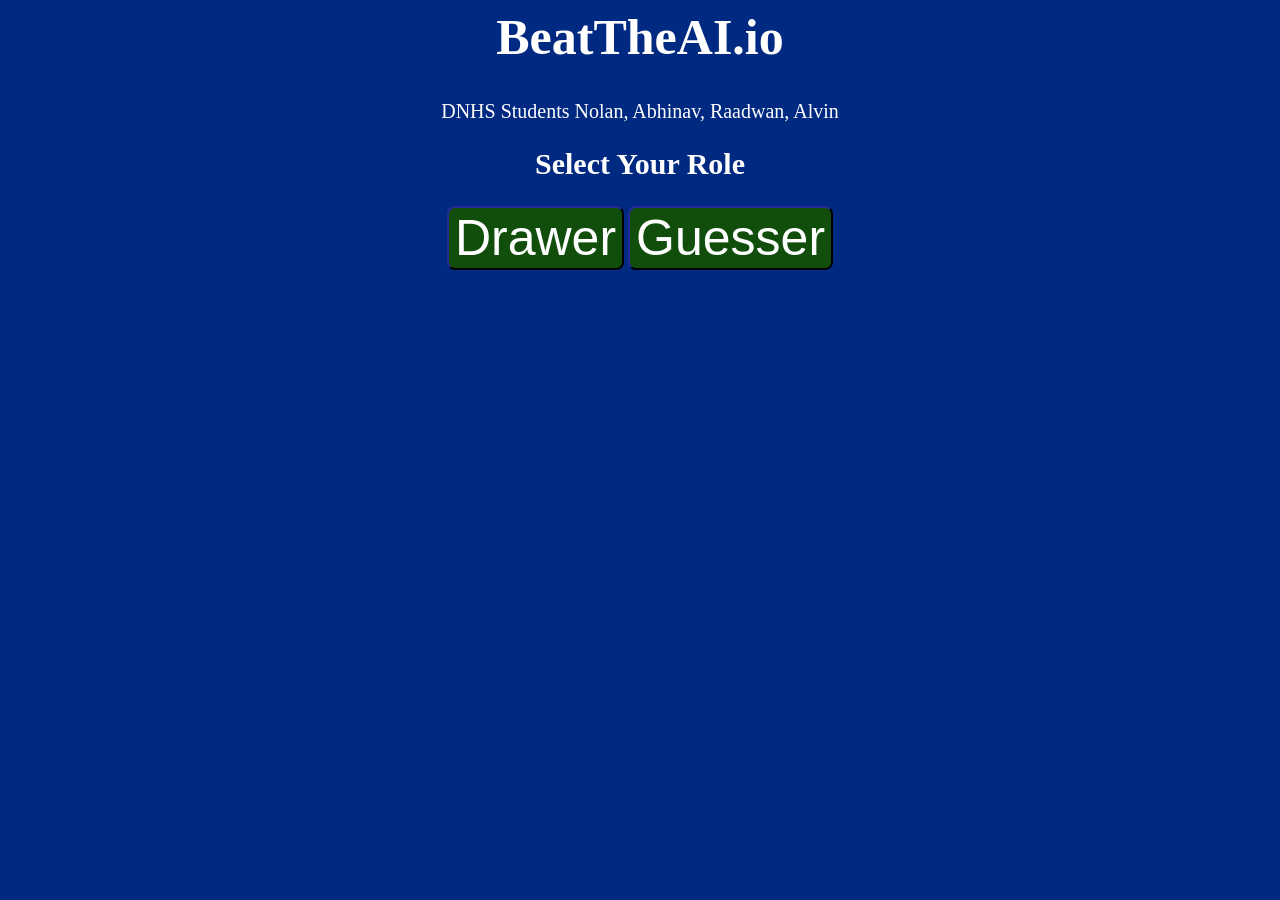
==== commit df4336bc: "small update p1/p2 text updates in drawer and guesser" ====
--- a/index.html
+++ b/index.html
@@ -1,34 +1,167 @@
-<!DOCTYPE html>
-<html lang="zxx">
-    <head>
-        <link href="https://static.wixstatic.com/media/b86fa7_e7ddf11ecc404884a9315632acf40e7a%7Emv2_d_1200_1200_s_2.png/v1/fill/w_32%2Ch_32%2Clg_1%2Cusm_0.66_1.00_0.01/b86fa7_e7ddf11ecc404884a9315632acf40e7a%7Emv2_d_1200_1200_s_2.png" rel="shortcut icon"/>
-        <link href="https://fonts.googleapis.com/css?family=PT+Sans:400,400i,700,700i" rel="stylesheet">
-        <div class="header-warp">
-            <a href="./index.html" class="site-logo">
-                <img src="img/optix.jpg" alt="">
-            </a>
+<html>
+
+
+<center>
+    <link rel="stylesheet" href="style.css">
+     <title>BeatTheAI.io</title>
+        <h1>BeatTheAI.io</h1>
+        <div id="studentInfo" style="visibility: visible">
+
+        <p>DNHS Students Nolan, Abhinav, Raadwan, Alvin</p>
+        <h2 id="roleInfo">Select Your Role</h2>
+
         </div>
-        <center>
-            <link rel="stylesheet" href="style.css">
-            <title>BeatTheAI.io</title>
-            <h1>BeatTheAI.io</h1>
 
-            <p>Created by DNHS Students: Raadwan, Alvin, Nolan, Abhinav</p>
-            <h2 id="roleInfo">Select Your Role:</h2>
+        
+
+        <button id="drawerButton" type="button" onclick="drawerOnClick()">Drawer</button>
+        <button id="guesserButton" type="button" onclick="guesserOnClick()">Guesser</button>
+
+
+</center>
+
+<script type="text/javascript">
+function drawerOnClick() {
+    document.getElementById('drawer').style.visibility= "visible" ;
+    document.getElementById('studentInfo').style.visibility= "hidden" ;
+    document.getElementById('roleInfo').style.visibility= "hidden" ;
+    document.getElementById('guesserButton').style.visibility= "hidden" ;
+    document.getElementById('drawerButton').style.visibility= "hidden" ;
+
+}
+function guesserOnClick() {
+    document.getElementById('guesser').style.visibility= "visible" ;
+    document.getElementById('studentInfo').style.visibility= "hidden" ;
+    document.getElementById('roleInfo').style.visibility= "hidden" ;
+    document.getElementById('guesserButton').style.visibility= "hidden" ;
+    document.getElementById('drawerButton').style.visibility= "hidden" ;
+
+
+
+}
+</script>
+<div id="drawer" style="visibility: hidden">
+
+    <script type="text/javascript">
+
+
+    var canvas, ctx, flag = false,
+        prevX = 0,
+        currX = 0,
+
+        prevY = 0,
+        currY = 0,
+        dot_flag = false;
+
+    var x = "black",
+        y = 2;
+    
+    function init() {
+        canvas = document.getElementById('can');
+        ctx = canvas.getContext("2d");
+        w = canvas.width;
+        h = canvas.height;
+    
+        canvas.addEventListener("mousemove", function (e) {
+            findxy('move', e)
+        }, false);
+        canvas.addEventListener("mousedown", function (e) {
+            findxy('down', e)
+        }, false);
+        canvas.addEventListener("mouseup", function (e) {
+            findxy('up', e)
+        }, false);
+        canvas.addEventListener("mouseout", function (e) {
+            findxy('out', e)
+        }, false);
+    }
+    
+    function color(obj) {
+        x = "black";
+    
+    }
+    
+    function draw() {
+        ctx.beginPath();
+        ctx.moveTo(prevX, prevY);
+        ctx.lineTo(currX, currY);
+        ctx.strokeStyle = x;
+        ctx.lineWidth = y;
+        ctx.stroke();
+        ctx.closePath();
+        save();
+    }
+    
+    function erase() {
+            ctx.clearRect(0, 0, w, h);
+            document.getElementById("canvasimg").style.display = "none";
+        
+    }
+    
+    
+    
+    function findxy(res, e) {
+        if (res == 'down') {
+            prevX = currX;
+            prevY = currY;
+            currX = e.clientX - canvas.offsetLeft;
+            currY = e.clientY - canvas.offsetTop;
+    
+            flag = true;
+            dot_flag = true;
+            if (dot_flag) {
+                ctx.beginPath();
+                ctx.fillStyle = x;
+                ctx.fillRect(currX, currY, 2, 2);
+                ctx.closePath();
+                dot_flag = false;
+            }
+        }
+        if (res == 'up' || res == "out") {
+            flag = false;
+        }
+        if (res == 'move') {
+            if (flag) {
+                prevX = currX;
+                prevY = currY;
+                currX = e.clientX - canvas.offsetLeft;
+                currY = e.clientY - canvas.offsetTop;
+                draw();
+            }
+        }
+    }
+    
+    
+    </script>
+    <body onload="init()">
+
+                <canvas id="can" width="256" height="256" style="position:absolute;top:10%;left:10%;border:2px solid;"></canvas>        
+                <input type="button" value="clear" id="clr" size="23" onclick="erase()" style="position:absolute;top:55%;left:15%;">
+ 
+
+        
+    </body>
+</div>
+
+
+    <div id="guesser" style="visibility: hidden">
+
+            <script type="text/javascript">
+                <h1>Guesser</h1>
+
+                
+            </script>
+
+     <body onload="init()">
+
+        <img id="canvasimg" style="position:absolute;top:10%;left:52%;">
+
+
+        </body>
+        <script>
             
-            <button>
-            <a href="./drawer.html" class="myButton" style="text-decoration: none;">Drawer</a>
-            </button>
-            <button>
-            <a href="./guesser.html" class="myButton" style="text-decoration: none;">Guesser</a>
-            </button>
-        </center>
-    </head>
 
-    <center>
-        <h3>   </h3>
-        <h5>
-            <img src="img/optixlogo.jpg" alt="">
-        </h5>
-    </center>
-</html>+        </script>
+
+            </div>
+    </html>
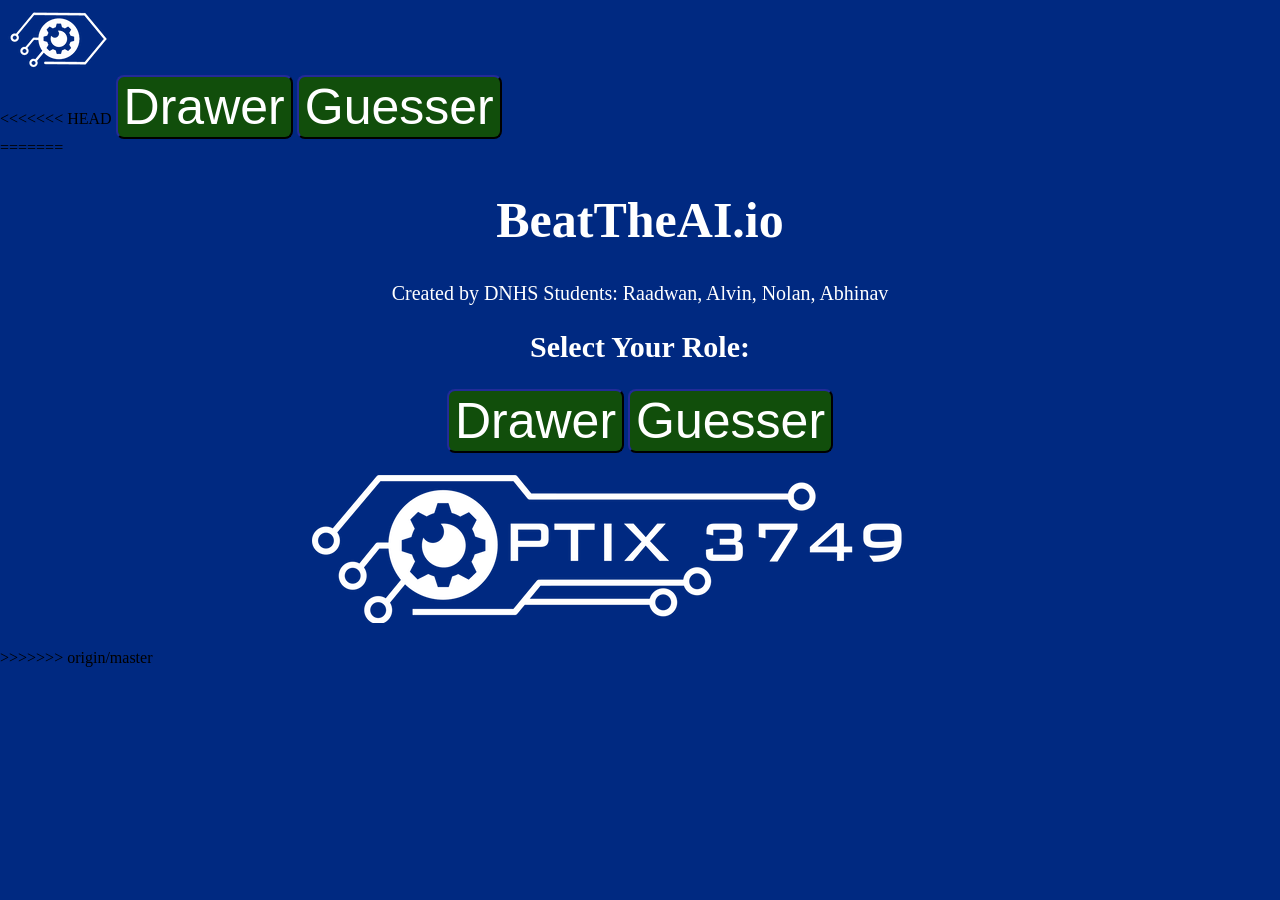
==== commit 8284dc9e: "Merge remote-tracking branch 'origin/master' # Conflicts: #	index.html" ====
--- a/index.html
+++ b/index.html
@@ -1,16 +1,14 @@
-<html>
-
-
-<center>
-    <link rel="stylesheet" href="style.css">
-     <title>BeatTheAI.io</title>
-        <h1>BeatTheAI.io</h1>
-        <div id="studentInfo" style="visibility: visible">
-
-        <p>DNHS Students Nolan, Abhinav, Raadwan, Alvin</p>
-        <h2 id="roleInfo">Select Your Role</h2>
-
+<!DOCTYPE html>
+<html lang="zxx">
+    <head>
+        <link href="https://static.wixstatic.com/media/b86fa7_e7ddf11ecc404884a9315632acf40e7a%7Emv2_d_1200_1200_s_2.png/v1/fill/w_32%2Ch_32%2Clg_1%2Cusm_0.66_1.00_0.01/b86fa7_e7ddf11ecc404884a9315632acf40e7a%7Emv2_d_1200_1200_s_2.png" rel="shortcut icon"/>
+        <link href="https://fonts.googleapis.com/css?family=PT+Sans:400,400i,700,700i" rel="stylesheet">
+        <div class="header-warp">
+            <a href="./index.html" class="site-logo">
+                <img src="img/optix.jpg" alt="">
+            </a>
         </div>
+<<<<<<< HEAD
 
         
 
@@ -164,4 +162,30 @@
         </script>
 
             </div>
-    </html>+    </html>
+=======
+        <center>
+            <link rel="stylesheet" href="style.css">
+            <title>BeatTheAI.io</title>
+            <h1>BeatTheAI.io</h1>
+
+            <p>Created by DNHS Students: Raadwan, Alvin, Nolan, Abhinav</p>
+            <h2 id="roleInfo">Select Your Role:</h2>
+            
+            <button>
+            <a href="./drawer.html" class="myButton" style="text-decoration: none;">Drawer</a>
+            </button>
+            <button>
+            <a href="./guesser.html" class="myButton" style="text-decoration: none;">Guesser</a>
+            </button>
+        </center>
+    </head>
+
+    <center>
+        <h3>   </h3>
+        <h5>
+            <img src="img/optixlogo.jpg" alt="">
+        </h5>
+    </center>
+</html>
+>>>>>>> origin/master
